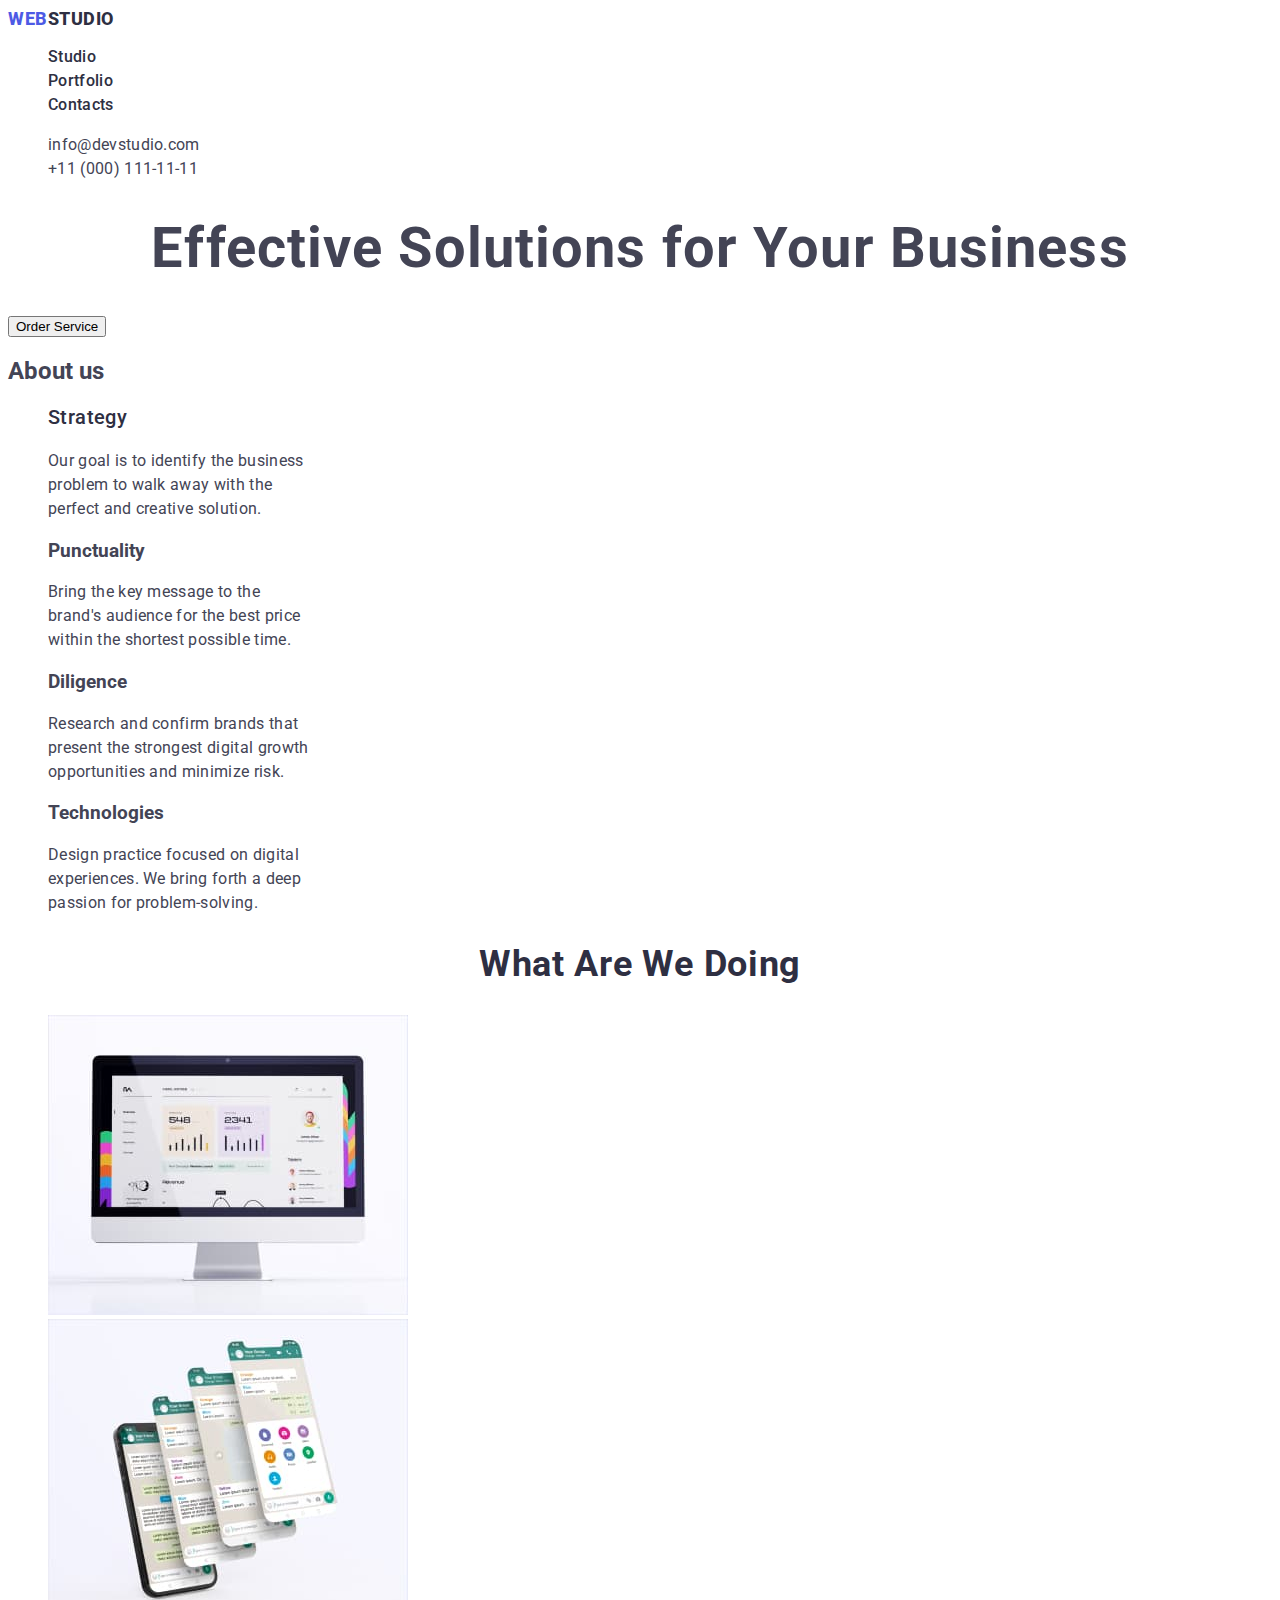
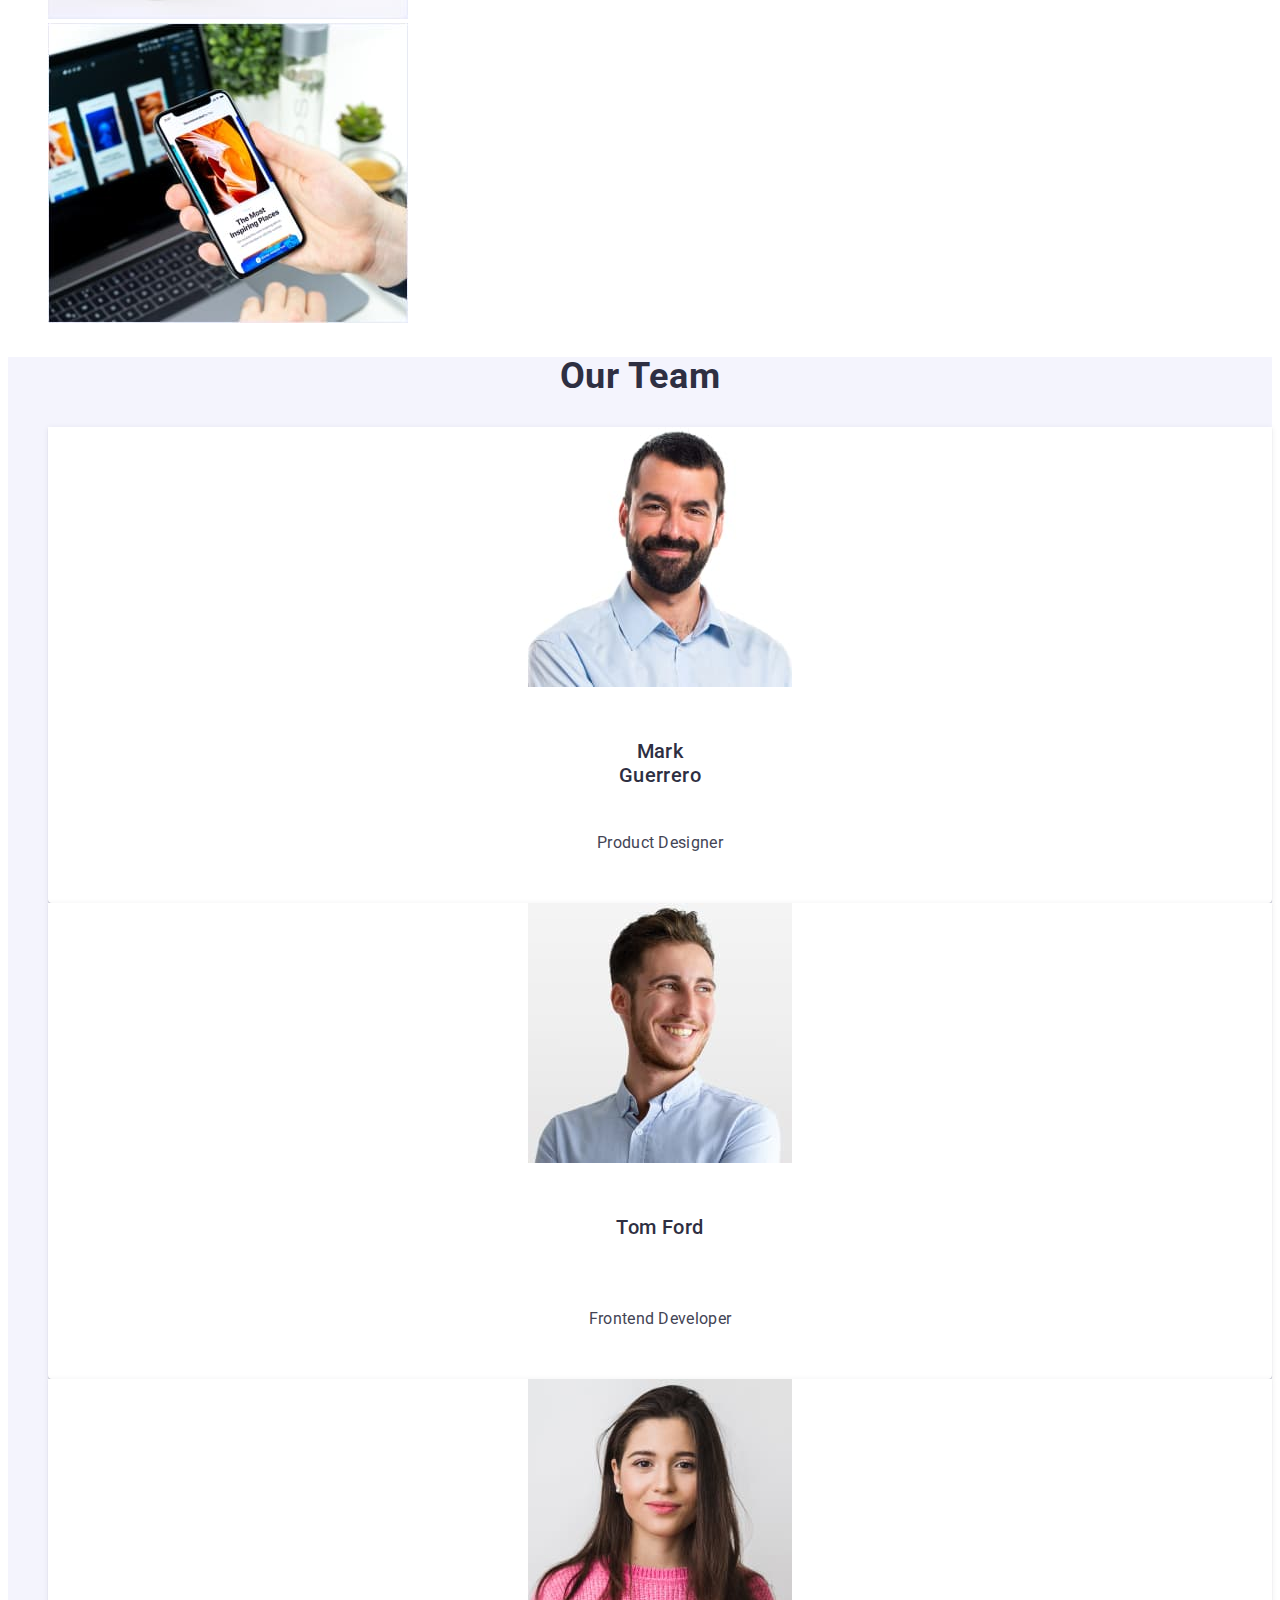
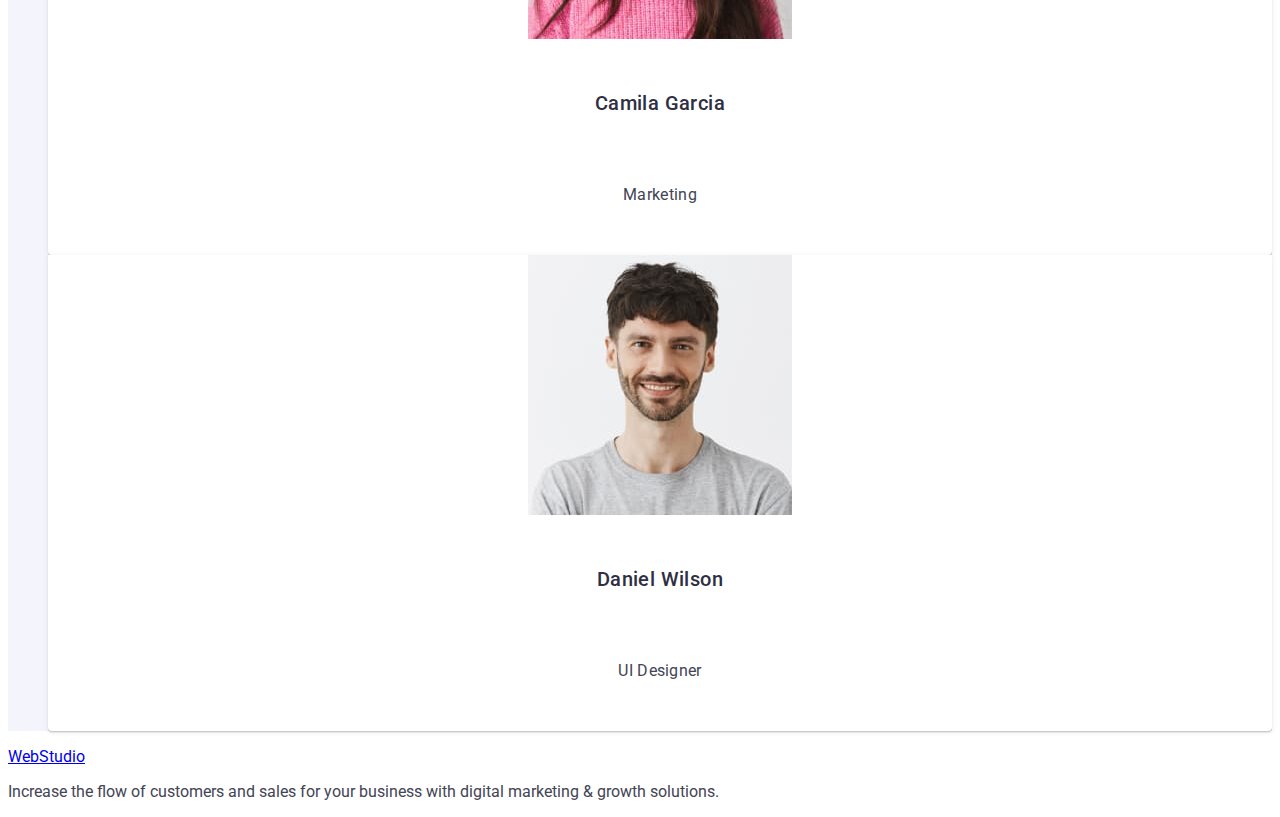
==== index.html @ 057b5e36 "0.002" ====
<!DOCTYPE html>
<html lang="en">
  <head>
    <meta charset="UTF-8" />
    <meta http-equiv="X-UA-Compatible" content="IE=edge" />
    <meta name="viewport" content="width=device-width, initial-scale=1.0" />
    <title>Document</title>
    <link rel="stylesheet" href="./css/styles.css" />
    <link rel="preconnect" href="https://fonts.googleapis.com" />
    <link rel="preconnect" href="https://fonts.gstatic.com" crossorigin />
    <link
      href="https://fonts.googleapis.com/css2?family=Raleway:wght@800&family=Roboto:wght@400;500;700;900&display=swap"
      rel="stylesheet"
    />
  </head>
  <body>
    <header>
      <nav>
        <a class="link" href="./index.html" rel="WebStudio"
          >Web<span class="logo-studio">Studio</span></a
        >
        <ul class="nav-bar">
          <li><a class="nav-bar-item" href="">Studio</a></li>
          <li><a class="nav-bar-item" href="">Portfolio</a></li>
          <li><a class="nav-bar-item" href="">Contacts</a></li>
        </ul>
      </nav>

      <address>
        <ul>
          <li>
            <a class="address-header" href="mailto:info@devstudio.com"
              >info@devstudio.com</a
            >
          </li>
          <li>
            <a class="address-header" href="tel:+110001111111"
              >+11 (000) 111-11-11</a
            >
          </li>
        </ul>
      </address>
    </header>
    <main>
      <section>
        <h1 class="hero-title">Effective Solutions for Your Business</h1>
        <button type="button">Order Service</button>
      </section>

      <section>
        <h2 class="about-us">About us</h2>
        <ul>
          <li>
            <h3 class="about-us-title">Strategy</h3>
            <p class="about-us-direction">
              Our goal is to identify the business problem to walk away with the
              perfect and creative solution.
            </p>
          </li>
          <li>
            <h3 about-us-title>Punctuality</h3>
            <p class="about-us-direction">
              Bring the key message to the brand's audience for the best price
              within the shortest possible time.
            </p>
          </li>
          <li>
            <h3 about-us-title>Diligence</h3>
            <p class="about-us-direction">
              Research and confirm brands that present the strongest digital
              growth opportunities and minimize risk.
            </p>
          </li>
          <li>
            <h3 about-us-title>Technologies</h3>
            <p class="about-us-direction">
              Design practice focused on digital experiences. We bring forth a
              deep passion for problem-solving.
            </p>
          </li>
        </ul>
      </section>

      <section>
        <h2 class="What-are-we-doing">What are we doing</h2>
        <ul>
          <li>
            <img
              width="360"
              height="300"
              src="./images/one.jpg"
              alt="statistics"
            />
          </li>
          <li>
            <img
              width="360"
              height="300"
              src="./images/two.jpg"
              alt="chat-on-smartphone"
            />
          </li>
          <li>
            <img
              width="360"
              height="300"
              src="./images/three.jpg"
              alt="multi-platform"
            />
          </li>
        </ul>
      </section>

      <section class="our-team-section">
        <h2 class="our-team-title">Our Team</h2>
        <ul>
          <li class="our-team-card">
            <img
              width="264"
              height="260"
              src="./images/mark.jpg"
              alt="Mark Guerrero"
            />
            <h3 class="our-team-name">Mark Guerrero</h3>
            <p class="our-team-direction">Product Designer</p>
          </li>
          <li class="our-team-card">
            <img
              width="264"
              height="260"
              src="./images/tom.jpg"
              alt="Tom Ford"
            />
            <h3 class="our-team-name">Tom Ford</h3>
            <p class="our-team-direction">Frontend Developer</p>
          </li>
          <li class="our-team-card">
            <img
              width="264"
              height="260"
              src="./images/camila.jpg"
              alt="Camila Garcia"
            />
            <h3 class="our-team-name">Camila Garcia</h3>
            <p class="our-team-direction">Marketing</p>
          </li>
          <li class="our-team-card">
            <img
              width="264"
              height="260"
              src="./images/daniel.jpg"
              alt="Daniel Wilson"
            />
            <h3 class="our-team-name">Daniel Wilson</h3>
            <p class="our-team-direction">UI Designer</p>
          </li>
        </ul>
      </section>
    </main>

    <footer>
      <a href="./index.html" rel="WebStudio"> WebStudio </a>
      <p>
        Increase the flow of customers and sales for your business with digital
        marketing & growth solutions.
      </p>
    </footer>
  </body>
</html>
---- css/styles.css ----
/* font-family: 'Raleway',
sans-serif;
font-family: 'Roboto',
sans-serif; */

/* :root {
    --first-web-color: #4D5AE5;
    --secondary-web-color: #2E2F42;
    --slate: #434455;

} */

body {
  font-family: 'Roboto', sans-serif;
  color: #434455;
  background-color: #ffffff;
}

.link {
  font-family: 'Raleway' sans-serif;
  text-decoration: none;
  text-transform: uppercase;
  letter-spacing: 0.03em;
  text-transform: uppercase;
  font-weight: 800;
  font-size: 18px;
  line-height: 1.17;
  color: #4d5ae5;
}

.logo-studio {
  color: #2e2f42;
}

ul,
li {
  list-style-type: none;
}

.nav-bar-item {
  text-decoration: none;
  font-weight: 500;
  letter-spacing: 0.02em;
  font-size: 16px;
  line-height: 1.5;
  color: #2e2f42;
}

.address-header {
  text-decoration: none;
  font-style: normal;
  font-weight: 400;
  font-size: 16px;
  line-height: 1.5;
  letter-spacing: 0.02em;
  color: #434455;
}

.hero-title {
  font-weight: 700;
  font-size: 56px;
  line-height: 1.07;
  text-align: center;
  letter-spacing: 0.02em;
  /* color: #ffffff; */
}

.about-us {
  /* Невидимий текс */
}

.about-us-title {
  width: 264px;
  height: 24px;
  font-weight: 500;
  font-size: 20px;
  line-height: 1.2;
  letter-spacing: 0.02em;
  color: #2e2f42;
}

.about-us-direction {
  width: 264px;
  height: 72px;
  font-weight: 400;
  font-size: 16px;
  line-height: 1.5;
  letter-spacing: 0.02em;
}

.What-are-we-doing {
  font-weight: 700;
  font-size: 36px;
  line-height: 1.11;
  text-align: center;
  letter-spacing: 0.02em;
  text-transform: capitalize;
  color: #2e2f42;
}

.our-team-section {
  background: #f4f4fd;
}

.our-team-title {
  font-weight: 700;
  font-size: 36px;
  line-height: 1.11;
  text-align: center;
  letter-spacing: 0.02em;
  text-transform: capitalize;
  color: #2e2f42;
}

.our-team-card {
  background: #ffffff;
  box-shadow: 0px 1px 6px rgba(46, 47, 66, 0.08),
    0px 1px 1px rgba(46, 47, 66, 0.16), 0px 2px 1px rgba(46, 47, 66, 0.08);
  border-radius: 0px 0px 4px 4px;
  display: flex;
  flex-direction: column;
  justify-content: center;
  align-items: center;
  padding: 0px 0px 32px;
  gap: 32px;
}

.our-team-name {
  width: 134px;
  height: 24px;
  font-weight: 500;
  font-size: 20px;
  line-height: 1.2;
  text-align: center;
  letter-spacing: 0.02em;
  color: #2e2f42;
}

.our-team-direction {
  font-weight: 400;
  font-size: 16px;
  line-height: 1.5;
  text-align: center;
  letter-spacing: 0.02em;
}
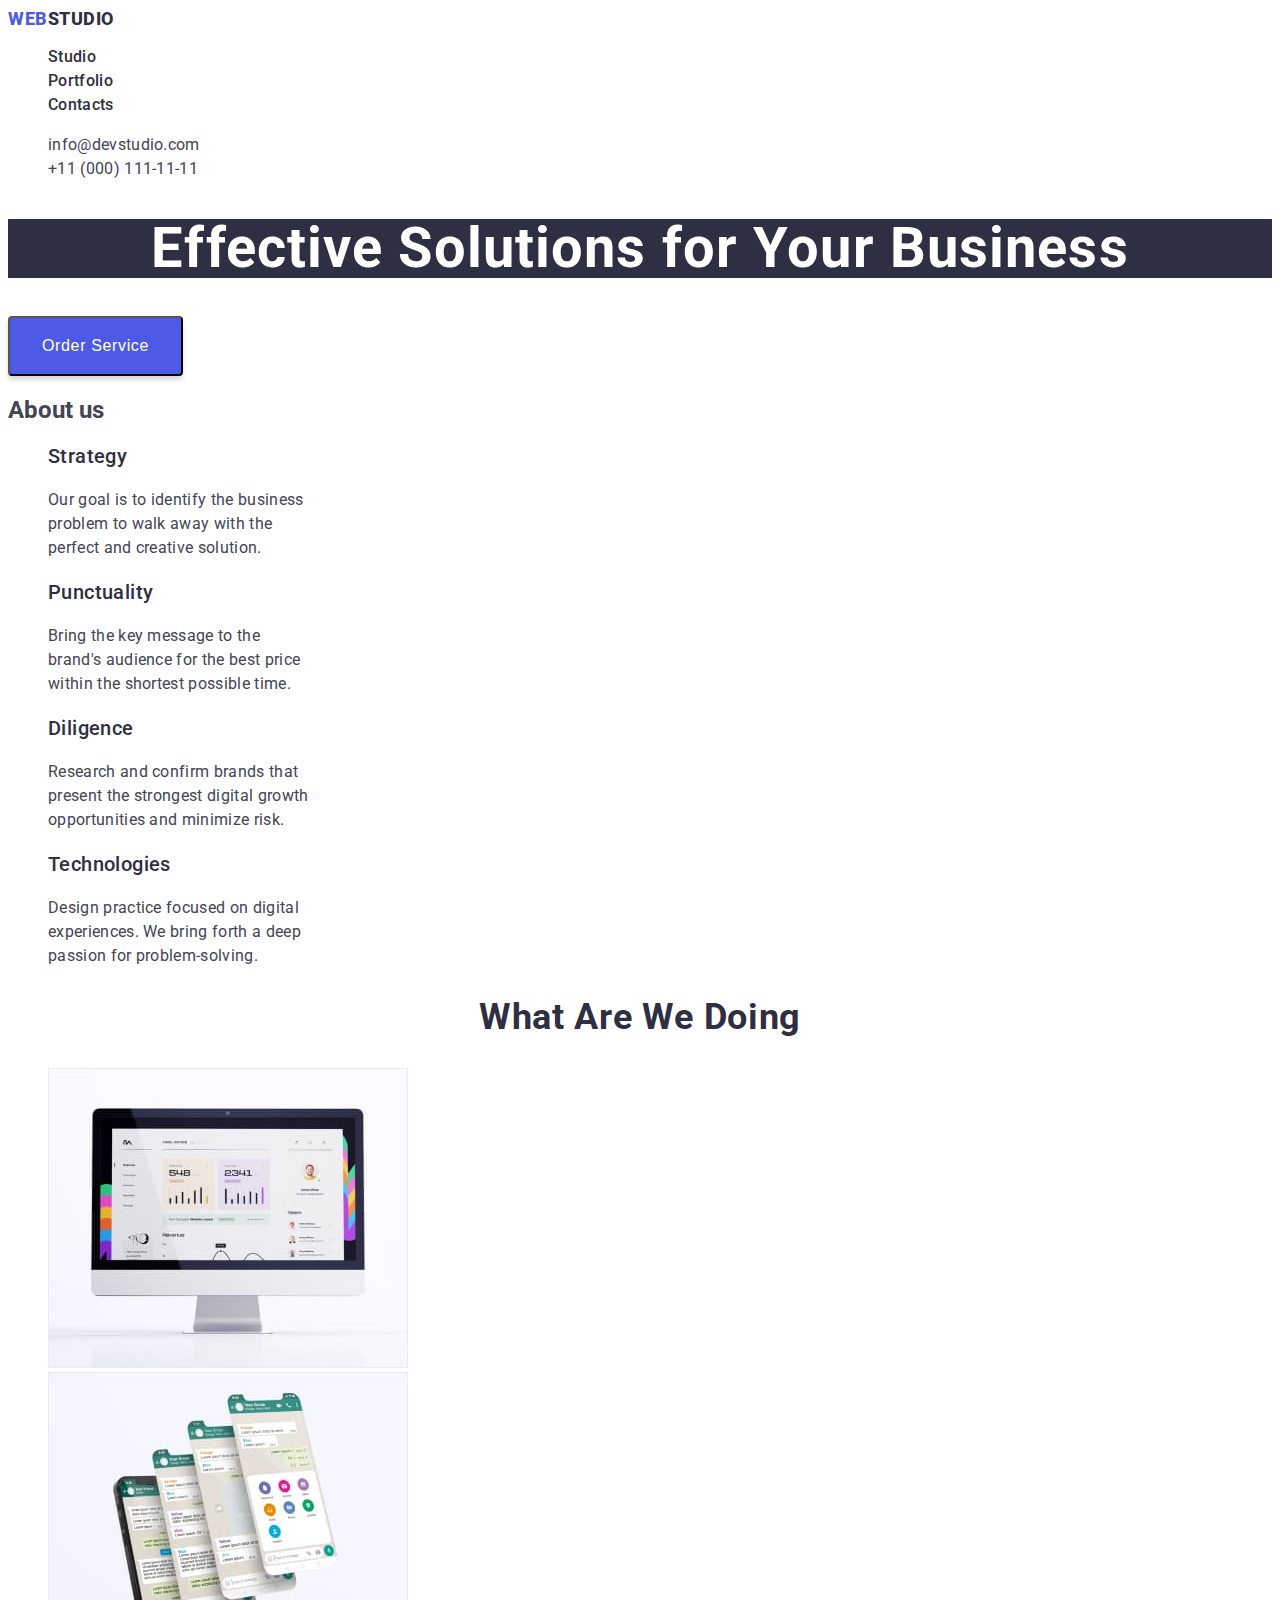
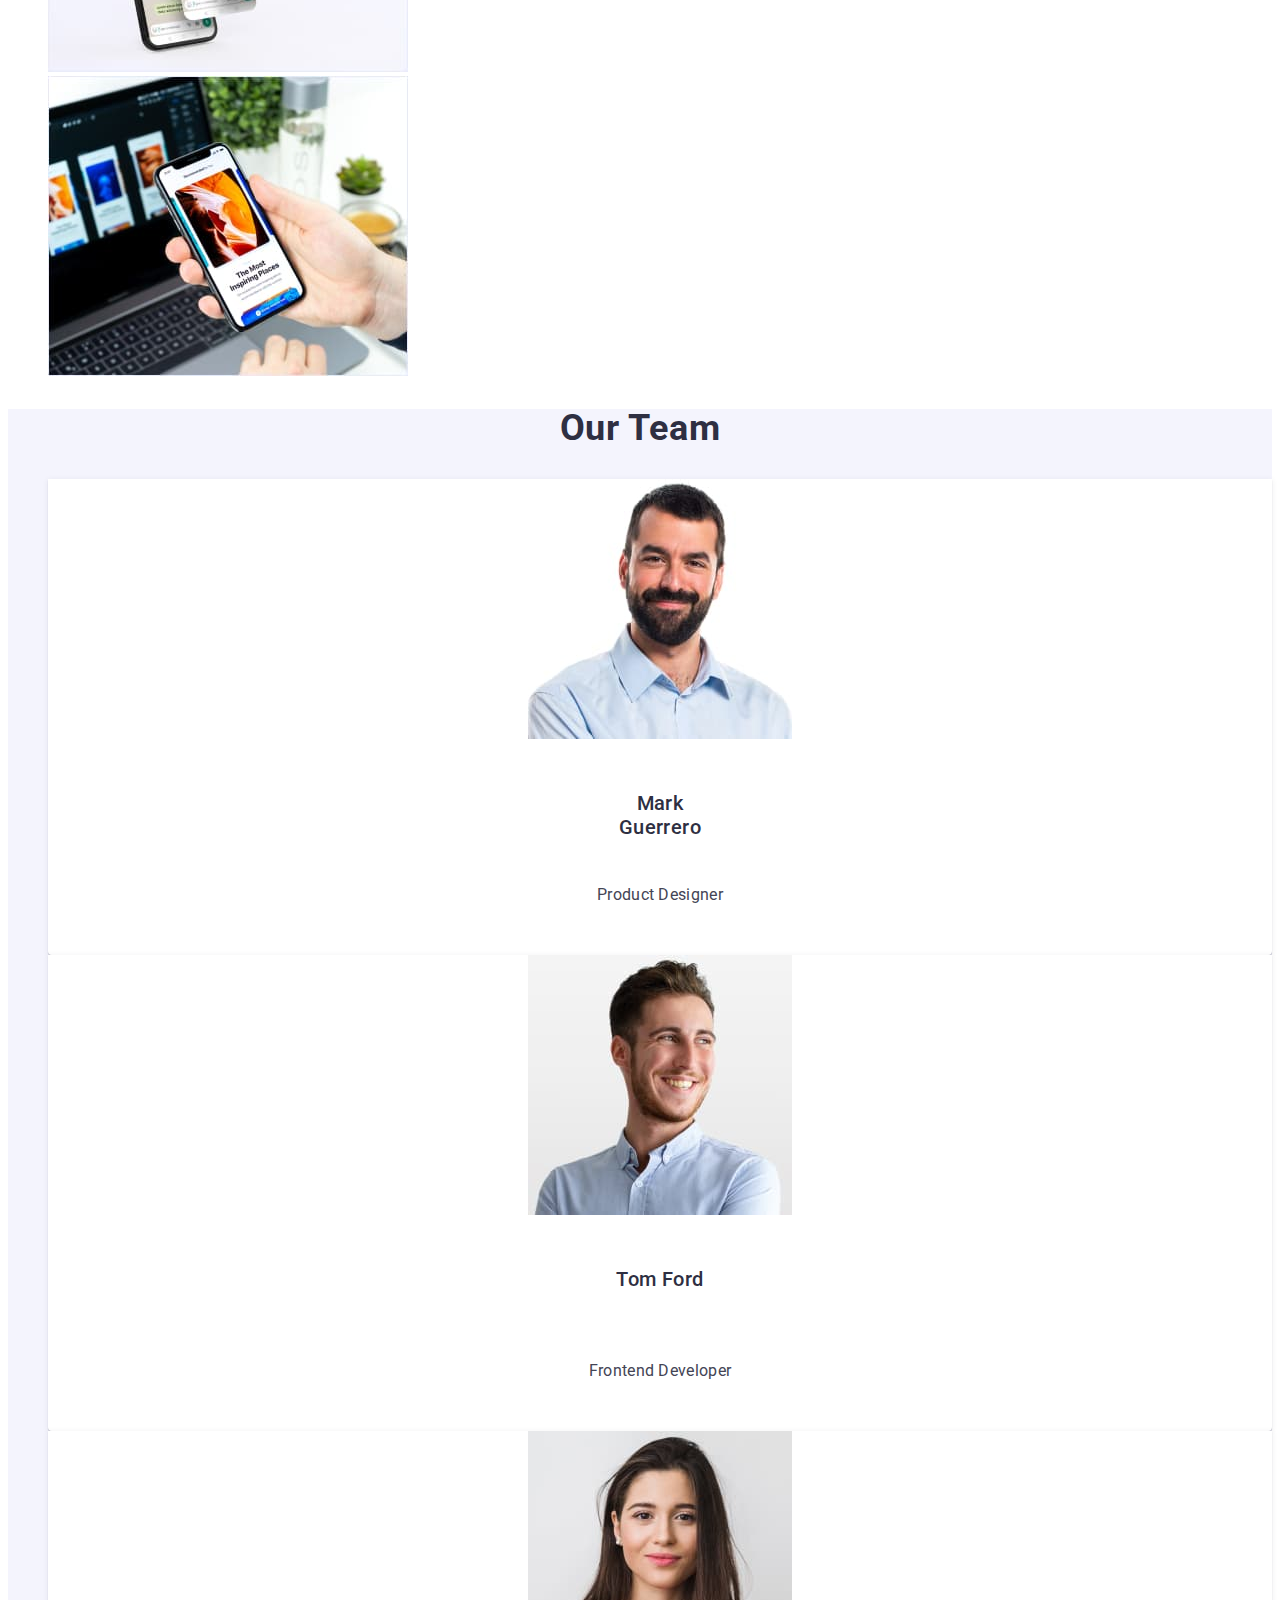
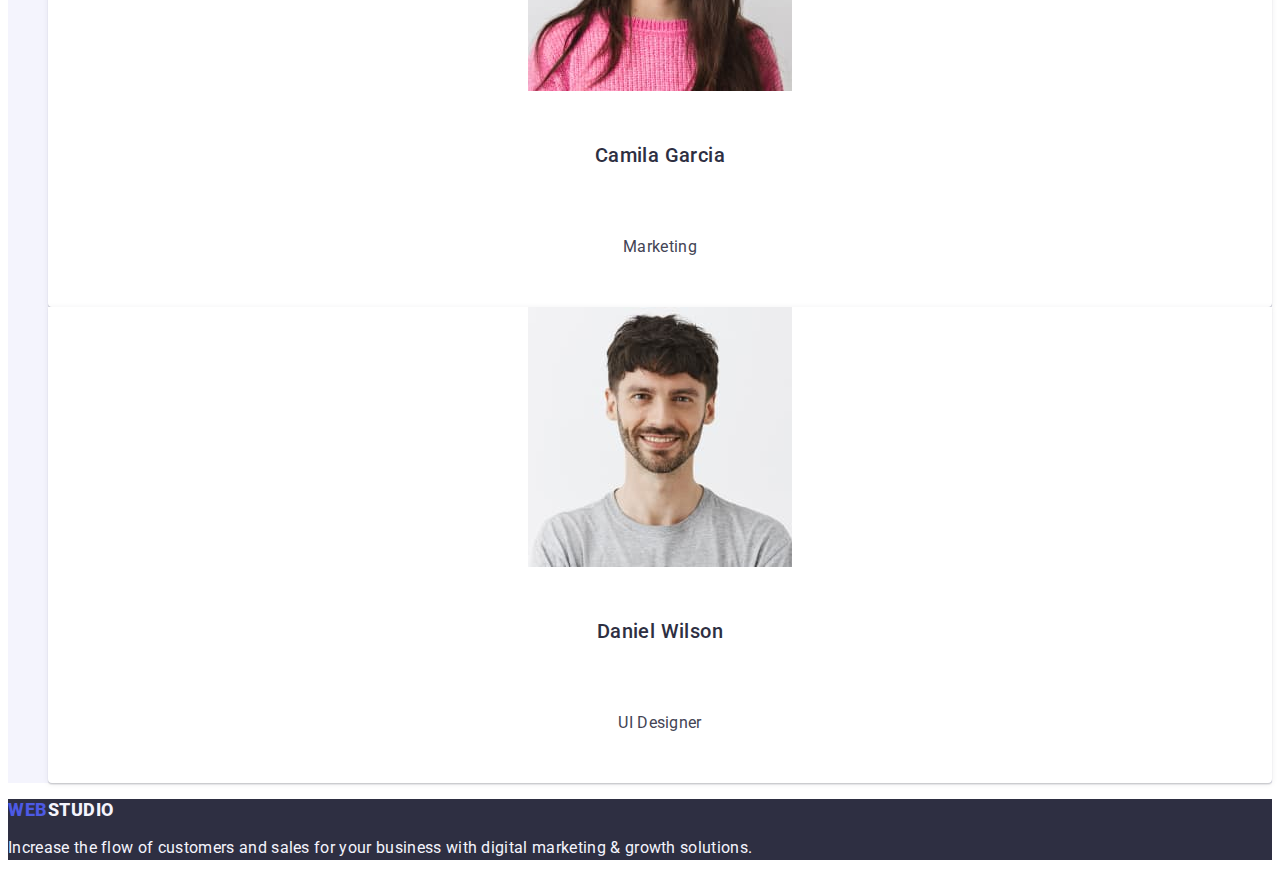
==== commit f0dde2a2: "0.003" ====
--- a/index.html
+++ b/index.html
@@ -16,10 +16,10 @@
   <body>
     <header>
       <nav>
-        <a class="link" href="./index.html" rel="WebStudio"
+        <a class="logo-studio-web" href="./index.html" rel="WebStudio"
           >Web<span class="logo-studio">Studio</span></a
         >
-        <ul class="nav-bar">
+        <ul class="nav-bar link">
           <li><a class="nav-bar-item" href="">Studio</a></li>
           <li><a class="nav-bar-item" href="">Portfolio</a></li>
           <li><a class="nav-bar-item" href="">Contacts</a></li>
@@ -27,7 +27,7 @@
       </nav>
 
       <address>
-        <ul>
+        <ul class="link">
           <li>
             <a class="address-header" href="mailto:info@devstudio.com"
               >info@devstudio.com</a
@@ -44,12 +44,12 @@
     <main>
       <section>
         <h1 class="hero-title">Effective Solutions for Your Business</h1>
-        <button type="button">Order Service</button>
+        <button class="button-hero" type="button">Order Service</button>
       </section>
 
       <section>
         <h2 class="about-us">About us</h2>
-        <ul>
+        <ul class="link">
           <li>
             <h3 class="about-us-title">Strategy</h3>
             <p class="about-us-direction">
@@ -58,21 +58,21 @@
             </p>
           </li>
           <li>
-            <h3 about-us-title>Punctuality</h3>
+            <h3 class="about-us-title">Punctuality</h3>
             <p class="about-us-direction">
               Bring the key message to the brand's audience for the best price
               within the shortest possible time.
             </p>
           </li>
           <li>
-            <h3 about-us-title>Diligence</h3>
+            <h3 class="about-us-title">Diligence</h3>
             <p class="about-us-direction">
               Research and confirm brands that present the strongest digital
               growth opportunities and minimize risk.
             </p>
           </li>
           <li>
-            <h3 about-us-title>Technologies</h3>
+            <h3 class="about-us-title">Technologies</h3>
             <p class="about-us-direction">
               Design practice focused on digital experiences. We bring forth a
               deep passion for problem-solving.
@@ -83,7 +83,7 @@
 
       <section>
         <h2 class="What-are-we-doing">What are we doing</h2>
-        <ul>
+        <ul class="link">
           <li>
             <img
               width="360"
@@ -158,9 +158,11 @@
       </section>
     </main>
 
-    <footer>
-      <a href="./index.html" rel="WebStudio"> WebStudio </a>
-      <p>
+    <footer class="footer">
+      <a class="logo-footer" href="./index.html" rel="WebStudio"
+        >Web<span class="logo-footer-studio">Studio</span></a
+      >
+      <p class="footer-direction">
         Increase the flow of customers and sales for your business with digital
         marketing & growth solutions.
       </p>
--- a/css/styles.css
+++ b/css/styles.css
@@ -16,7 +16,7 @@
   background-color: #ffffff;
 }
 
-.link {
+.logo-studio-web {
   font-family: 'Raleway' sans-serif;
   text-decoration: none;
   text-transform: uppercase;
@@ -32,8 +32,7 @@
   color: #2e2f42;
 }
 
-ul,
-li {
+.link {
   list-style-type: none;
 }
 
@@ -62,7 +61,24 @@
   line-height: 1.07;
   text-align: center;
   letter-spacing: 0.02em;
-  /* color: #ffffff; */
+  color: #ffffff;
+  background: #2e2f42;
+}
+
+.button-hero {
+  font-weight: 500;
+  font-size: 16px;
+  line-height: 1.5;
+  letter-spacing: 0.04em;
+  display: flex;
+  flex-direction: row;
+  align-items: flex-start;
+  padding: 16px 32px;
+  gap: 10px;
+  color: #ffffff;
+  background: #4d5ae5;
+  box-shadow: 0px 4px 4px rgba(0, 0, 0, 0.15);
+  border-radius: 4px;
 }
 
 .about-us {
@@ -143,3 +159,31 @@
   text-align: center;
   letter-spacing: 0.02em;
 }
+
+.footer {
+  background: #2e2f42;
+}
+
+.logo-footer {
+  font-weight: 800;
+  font-size: 18px;
+  line-height: 1.17;
+  display: flex;
+  align-items: center;
+  letter-spacing: 0.03em;
+  text-transform: uppercase;
+  color: #4d5ae5;
+  text-decoration: none;
+}
+
+.logo-footer-studio {
+  color: #f4f4fd;
+}
+
+.footer-direction {
+  font-weight: 400;
+  font-size: 16px;
+  line-height: 1.5;
+  letter-spacing: 0.02em;
+  color: #f4f4fd;
+}
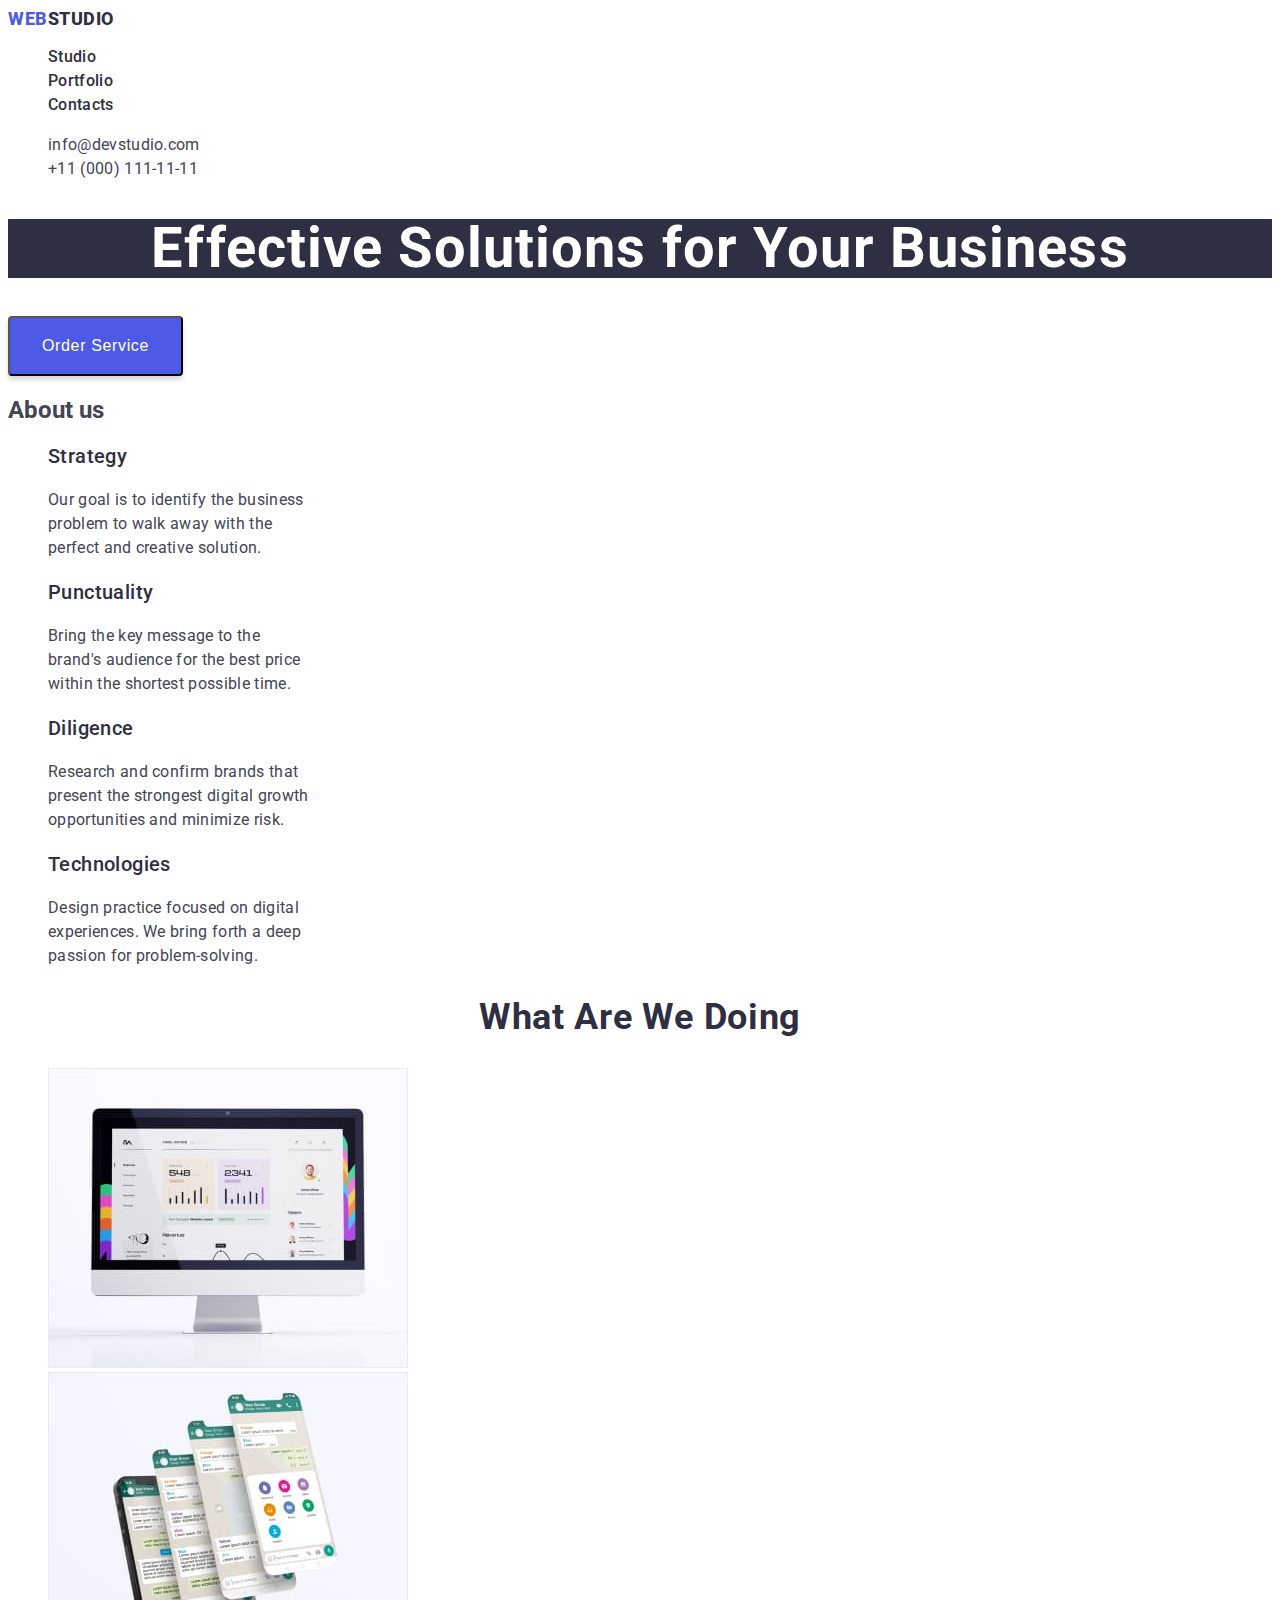
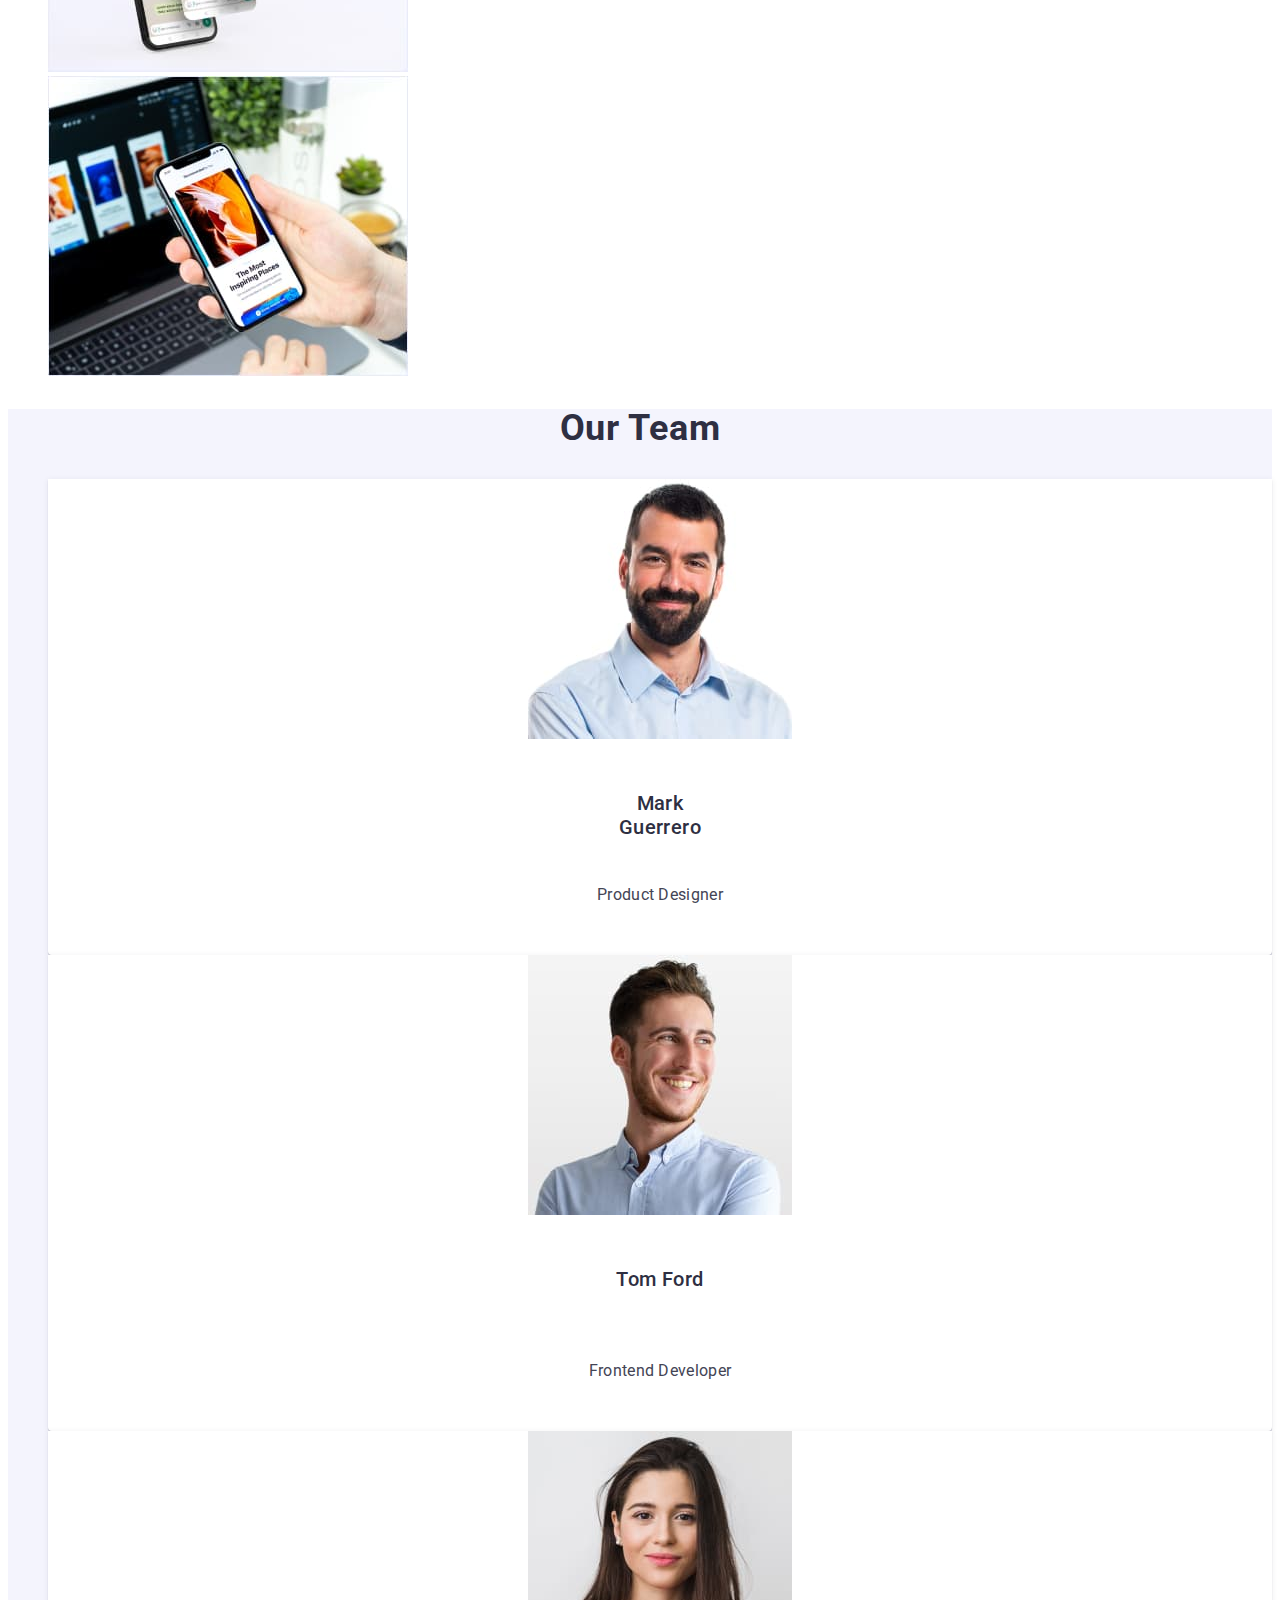
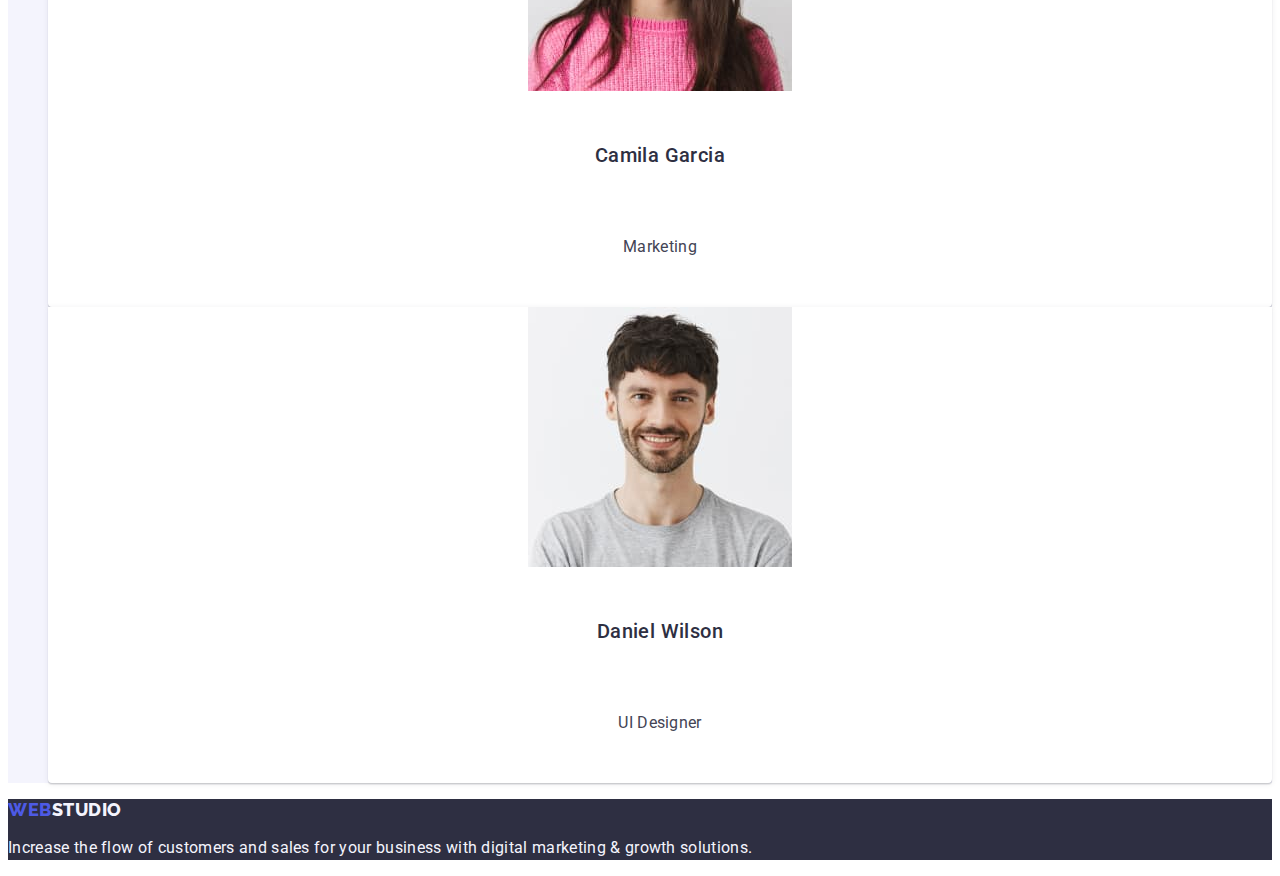
==== commit 33e9df7a: "0.005" ====
--- a/index.html
+++ b/index.html
@@ -16,10 +16,10 @@
   <body>
     <header>
       <nav>
-        <a class="logo-studio-web" href="./index.html" rel="WebStudio"
+        <a class="logo-studio-web link" href="./index.html" rel="WebStudio"
           >Web<span class="logo-studio">Studio</span></a
         >
-        <ul class="nav-bar link">
+        <ul class="nav-bar link list">
           <li><a class="nav-bar-item" href="">Studio</a></li>
           <li><a class="nav-bar-item" href="">Portfolio</a></li>
           <li><a class="nav-bar-item" href="">Contacts</a></li>
@@ -27,7 +27,7 @@
       </nav>
 
       <address>
-        <ul class="link">
+        <ul class="link list">
           <li>
             <a class="address-header" href="mailto:info@devstudio.com"
               >info@devstudio.com</a
@@ -49,7 +49,7 @@
 
       <section>
         <h2 class="about-us">About us</h2>
-        <ul class="link">
+        <ul class="link list">
           <li>
             <h3 class="about-us-title">Strategy</h3>
             <p class="about-us-direction">
@@ -83,7 +83,7 @@
 
       <section>
         <h2 class="What-are-we-doing">What are we doing</h2>
-        <ul class="link">
+        <ul class="link list">
           <li>
             <img
               width="360"
@@ -159,7 +159,7 @@
     </main>
 
     <footer class="footer">
-      <a class="logo-footer" href="./index.html" rel="WebStudio"
+      <a class="logo-footer link" href="./index.html" rel="WebStudio"
         >Web<span class="logo-footer-studio">Studio</span></a
       >
       <p class="footer-direction">
--- a/css/styles.css
+++ b/css/styles.css
@@ -18,7 +18,6 @@
 
 .logo-studio-web {
   font-family: 'Raleway' sans-serif;
-  text-decoration: none;
   text-transform: uppercase;
   letter-spacing: 0.03em;
   text-transform: uppercase;
@@ -33,6 +32,10 @@
 }
 
 .link {
+  text-decoration: none;
+}
+
+.list {
   list-style-type: none;
 }
 
@@ -165,6 +168,7 @@
 }
 
 .logo-footer {
+  font-family: 'Raleway', sans-serif;
   font-weight: 800;
   font-size: 18px;
   line-height: 1.17;
@@ -173,7 +177,6 @@
   letter-spacing: 0.03em;
   text-transform: uppercase;
   color: #4d5ae5;
-  text-decoration: none;
 }
 
 .logo-footer-studio {
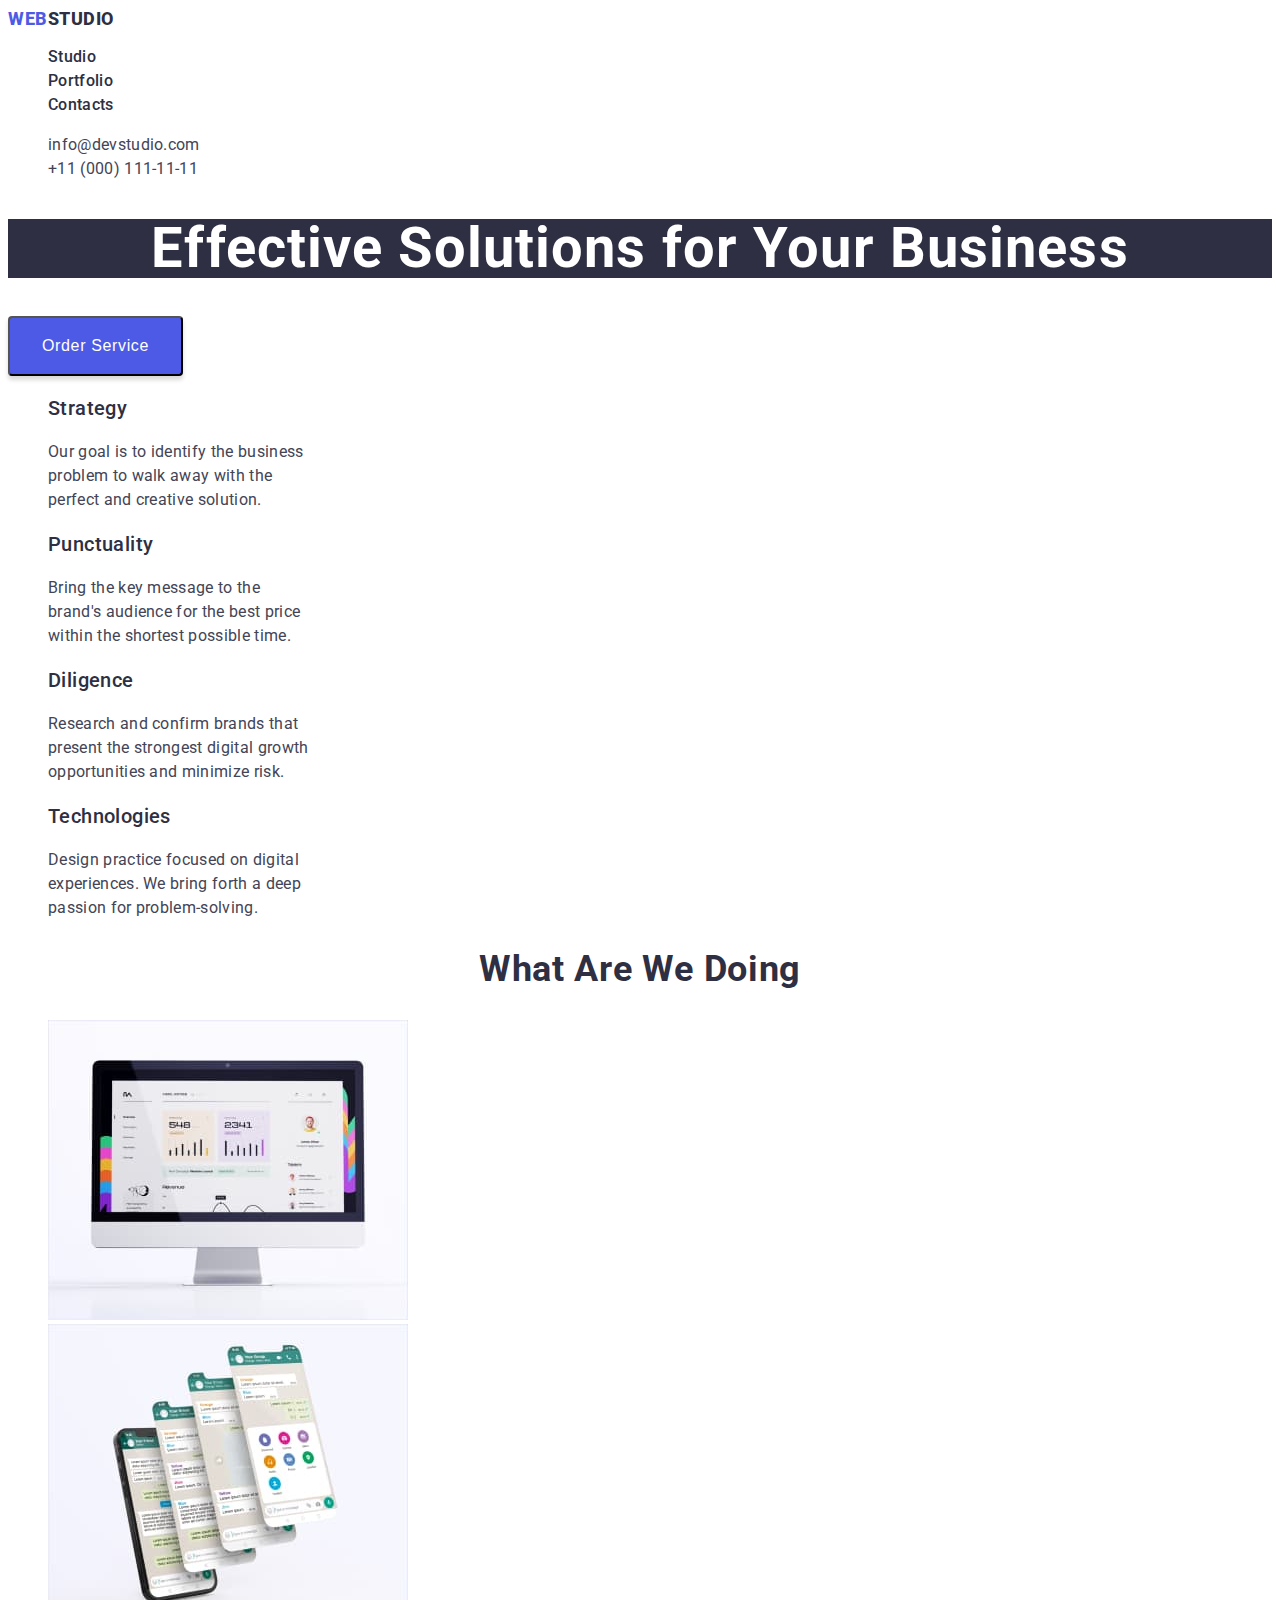
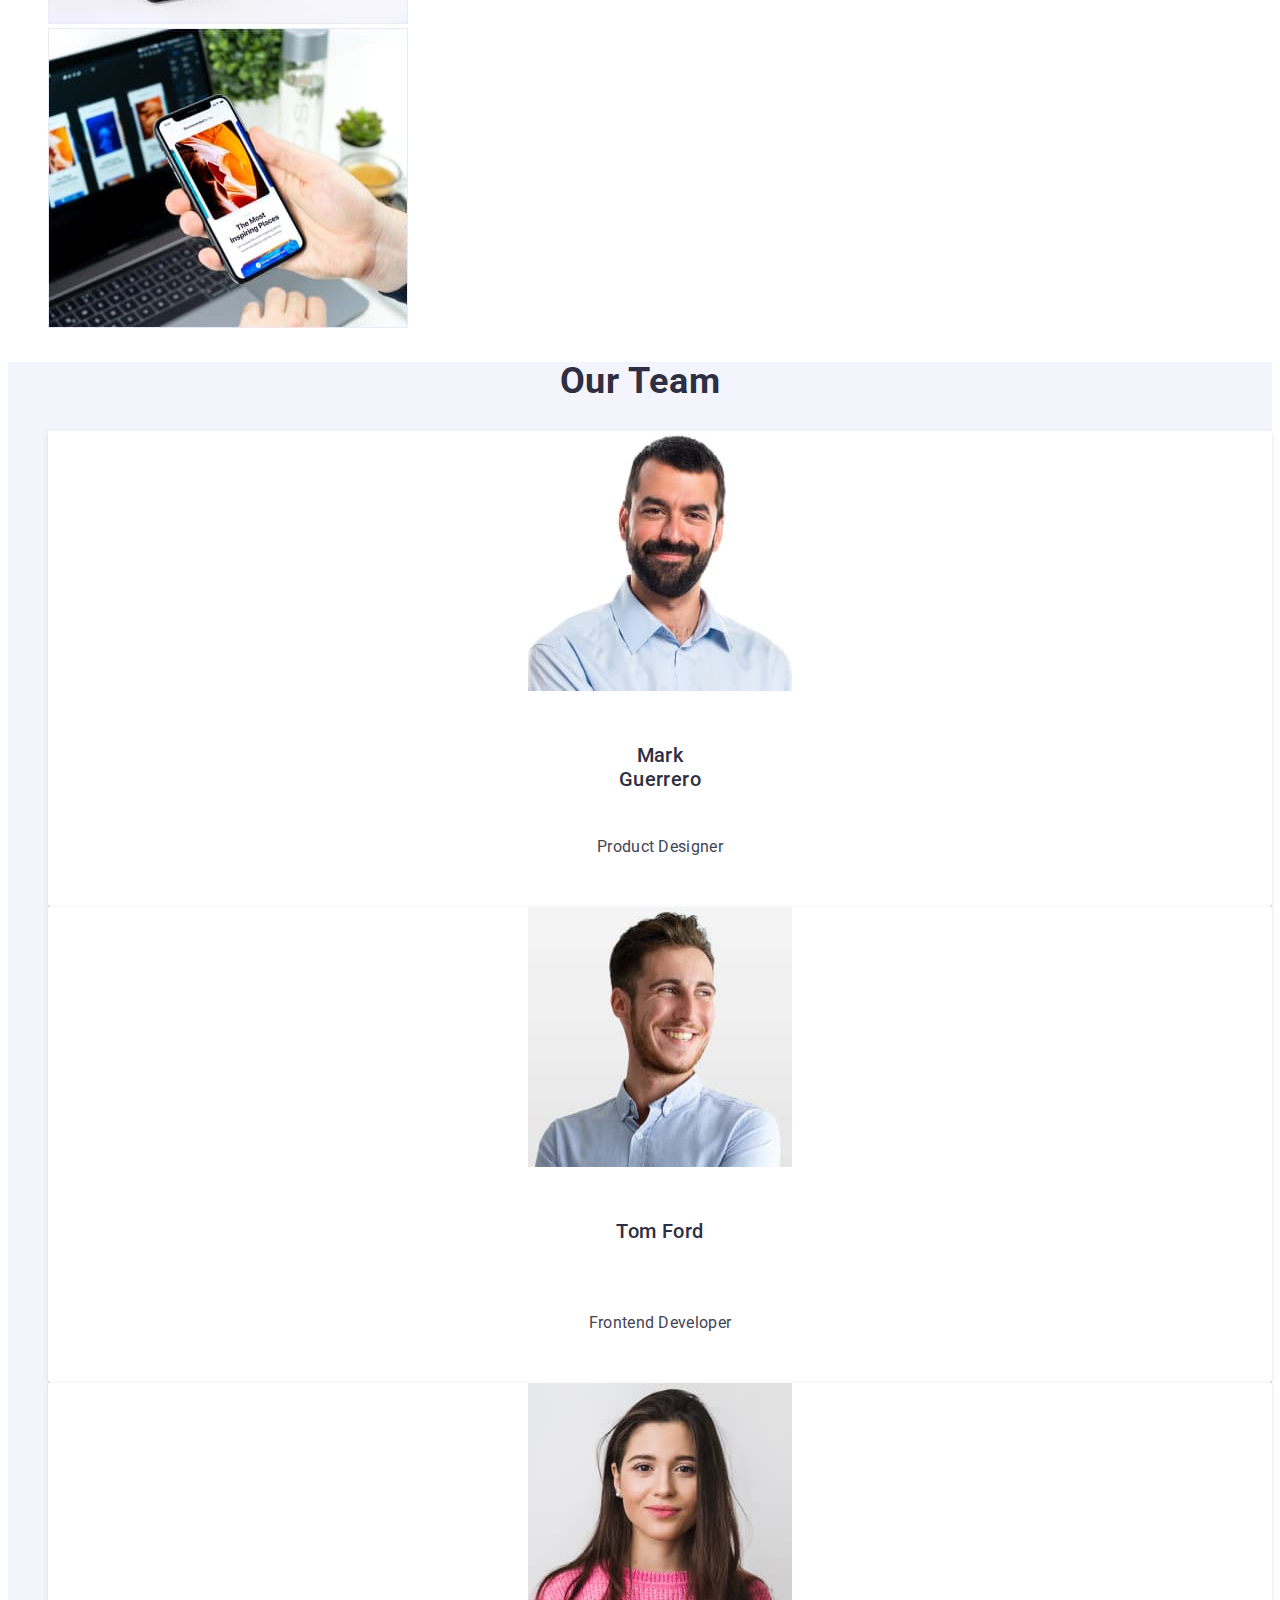
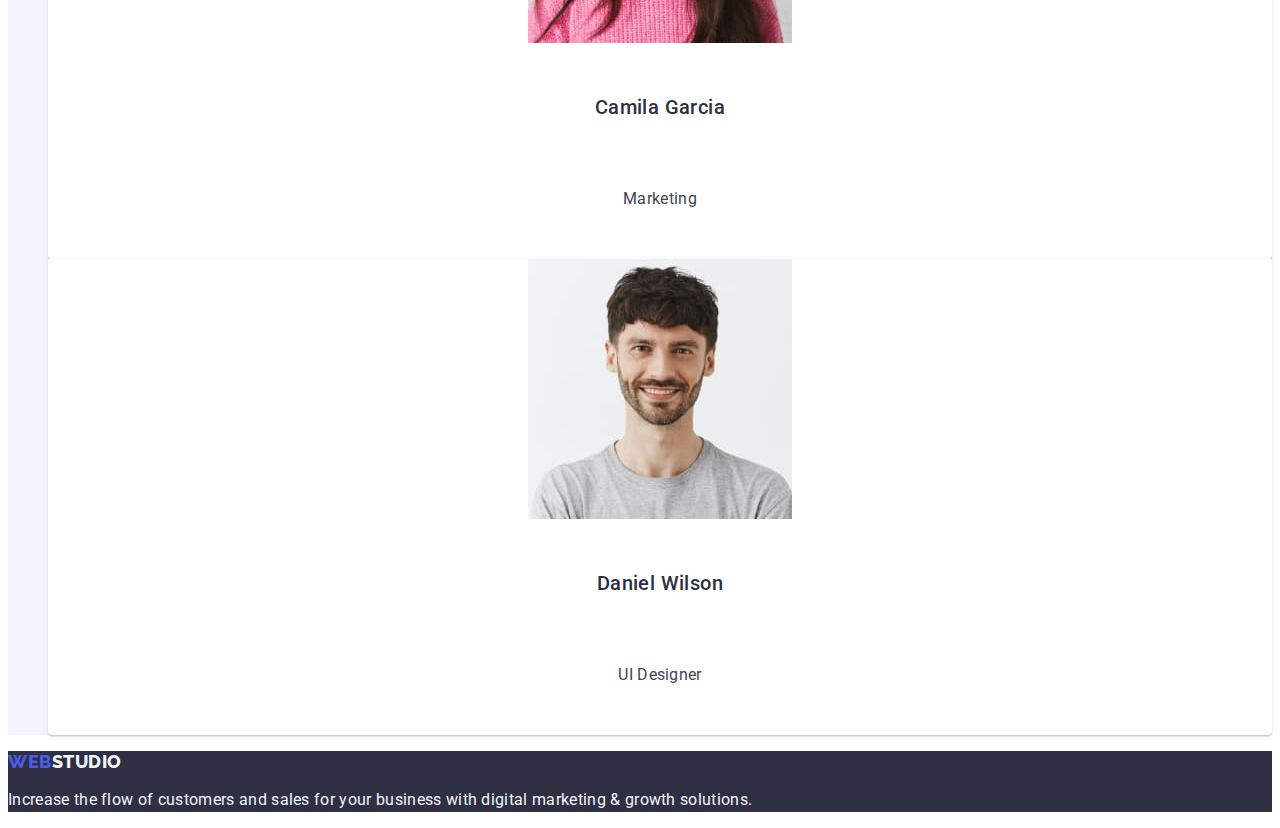
==== commit c7c708b0: "0.006" ====
--- a/index.html
+++ b/index.html
@@ -20,7 +20,7 @@
           >Web<span class="logo-studio">Studio</span></a
         >
         <ul class="nav-bar link list">
-          <li><a class="nav-bar-item" href="">Studio</a></li>
+          <li><a class="nav-bar-item" rel="./index.html" href="">Studio</a></li>
           <li><a class="nav-bar-item" href="">Portfolio</a></li>
           <li><a class="nav-bar-item" href="">Contacts</a></li>
         </ul>
@@ -48,7 +48,7 @@
       </section>
 
       <section>
-        <h2 class="about-us">About us</h2>
+        <h2 class="about-us" hidden>About us</h2>
         <ul class="link list">
           <li>
             <h3 class="about-us-title">Strategy</h3>
@@ -113,7 +113,7 @@
 
       <section class="our-team-section">
         <h2 class="our-team-title">Our Team</h2>
-        <ul>
+        <ul class="list">
           <li class="our-team-card">
             <img
               width="264"
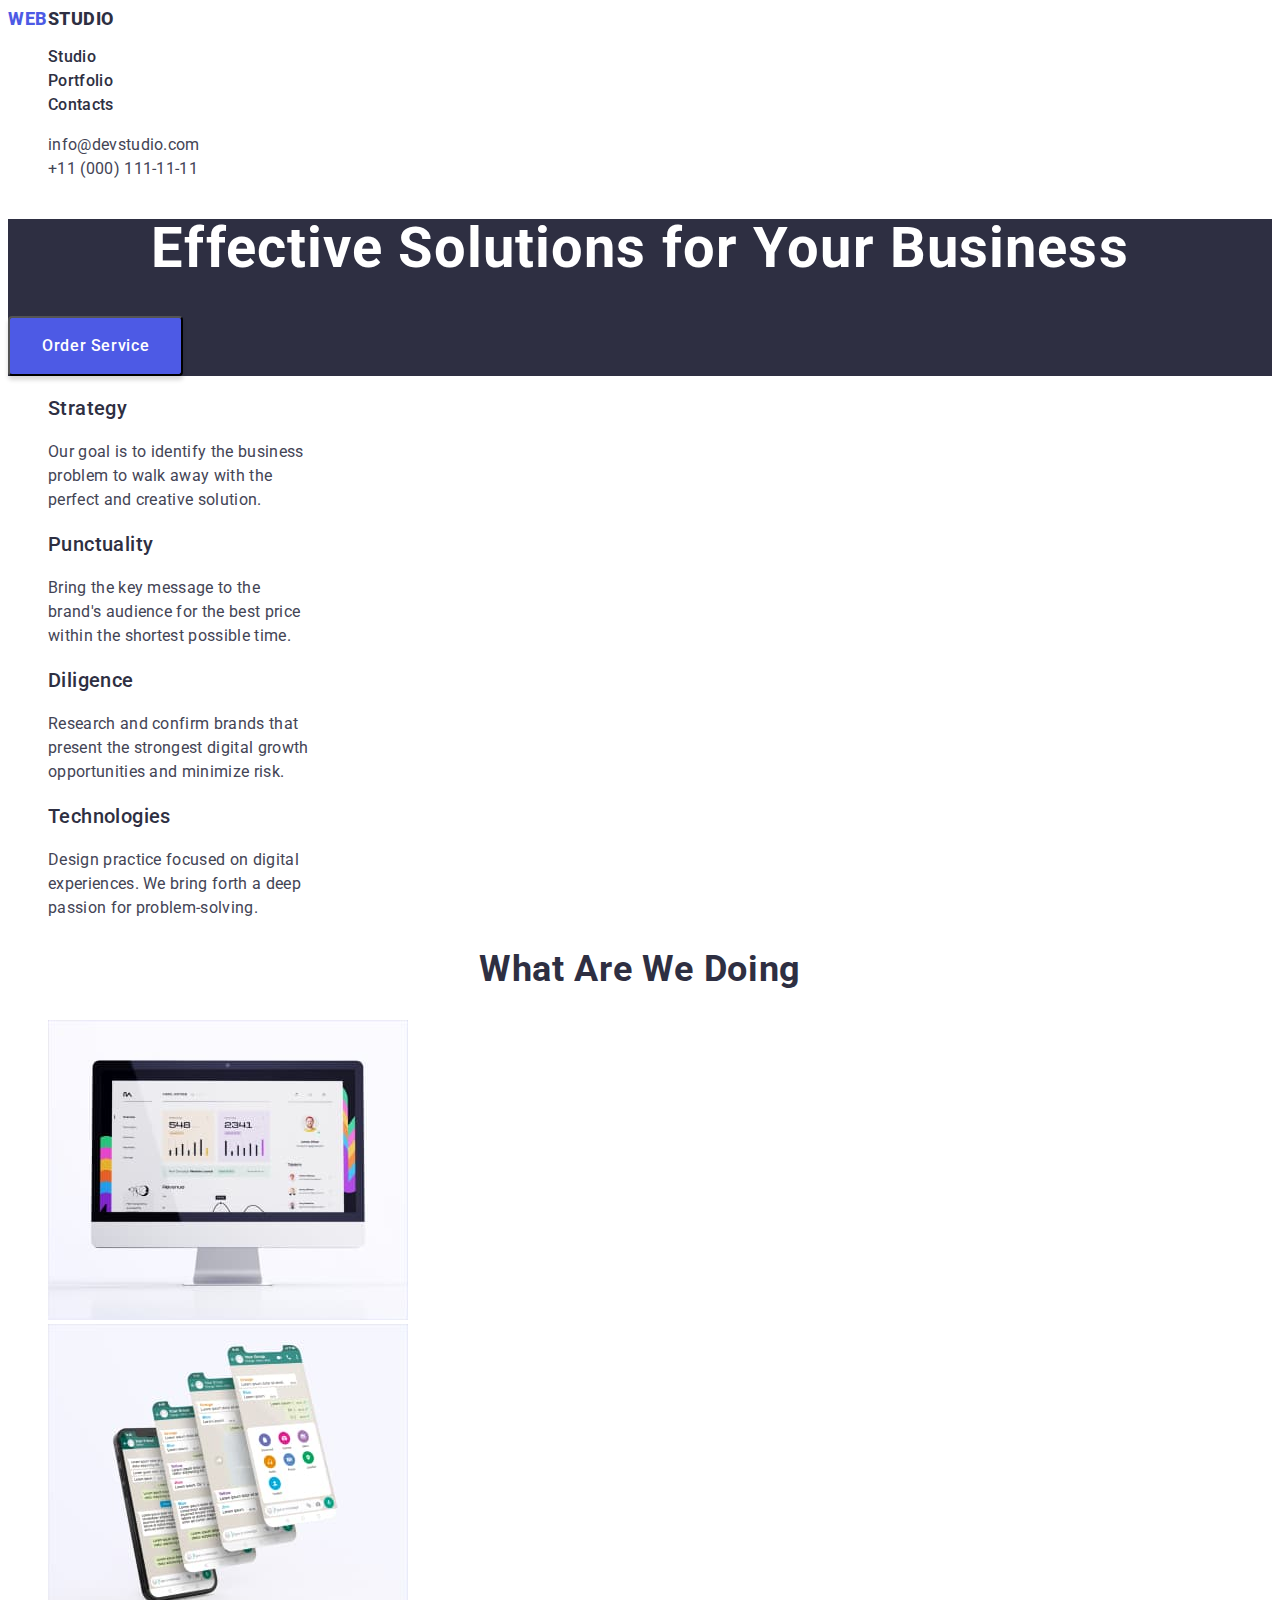
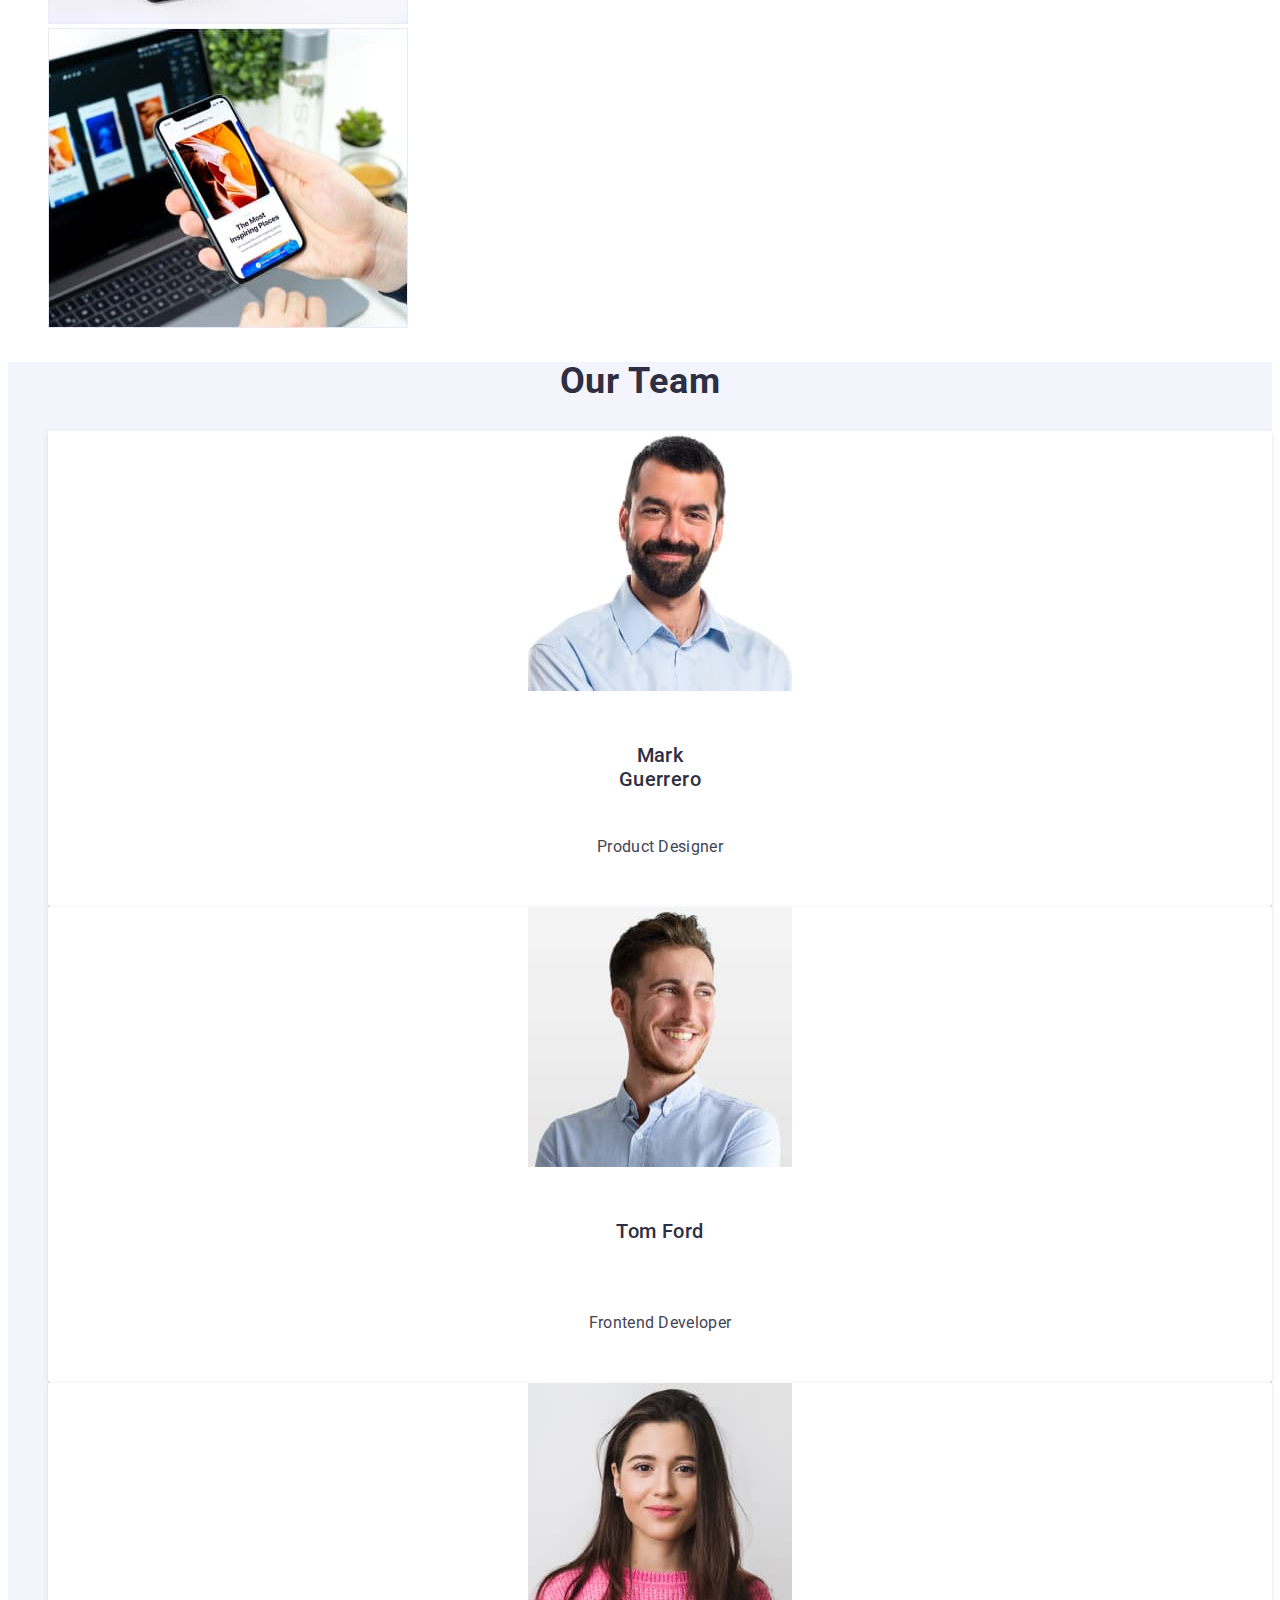
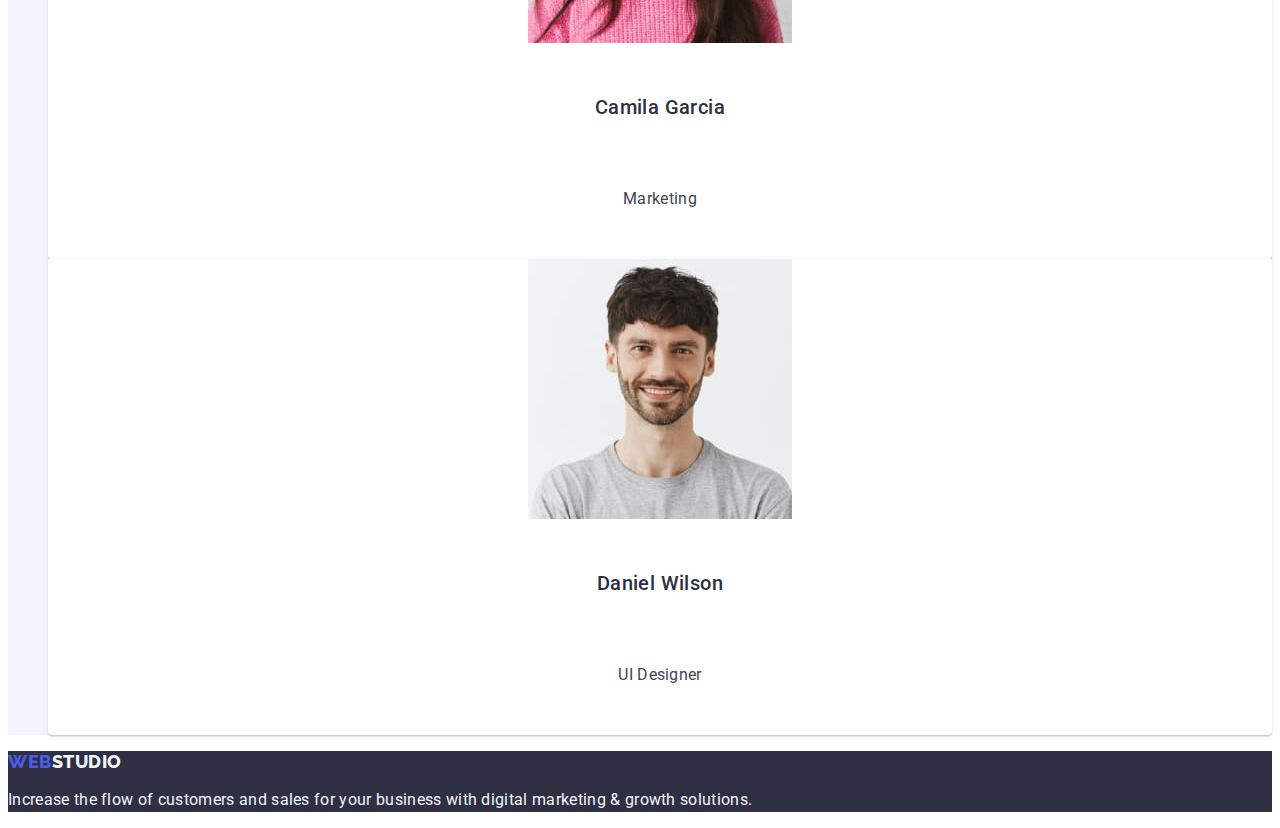
==== commit c83a81d7: "0.007" ====
--- a/index.html
+++ b/index.html
@@ -19,22 +19,26 @@
         <a class="logo-studio-web link" href="./index.html" rel="WebStudio"
           >Web<span class="logo-studio">Studio</span></a
         >
-        <ul class="nav-bar link list">
-          <li><a class="nav-bar-item" rel="./index.html" href="">Studio</a></li>
-          <li><a class="nav-bar-item" href="">Portfolio</a></li>
-          <li><a class="nav-bar-item" href="">Contacts</a></li>
+        <ul class="nav-bar list">
+          <li>
+            <a class="nav-bar-item link" href="./index.html">Studio</a>
+          </li>
+          <li>
+            <a class="nav-bar-item link" href="./portfolio.html">Portfolio</a>
+          </li>
+          <li><a class="nav-bar-item link" href="">Contacts</a></li>
         </ul>
       </nav>
 
       <address>
-        <ul class="link list">
+        <ul class="list">
           <li>
-            <a class="address-header" href="mailto:info@devstudio.com"
+            <a class="address-header link" href="mailto:info@devstudio.com"
               >info@devstudio.com</a
             >
           </li>
           <li>
-            <a class="address-header" href="tel:+110001111111"
+            <a class="address-header link" href="tel:+110001111111"
               >+11 (000) 111-11-11</a
             >
           </li>
@@ -42,13 +46,13 @@
       </address>
     </header>
     <main>
-      <section>
+      <section class="hero-back">
         <h1 class="hero-title">Effective Solutions for Your Business</h1>
         <button class="button-hero" type="button">Order Service</button>
       </section>
 
       <section>
-        <h2 class="about-us" hidden>About us</h2>
+        <h2 hidden>About us</h2>
         <ul class="link list">
           <li>
             <h3 class="about-us-title">Strategy</h3>
--- a/css/styles.css
+++ b/css/styles.css
@@ -10,10 +10,19 @@
 
 } */
 
+:root {
+  --background: #ffffff;
+  --logo: #4d5ae5;
+  --logo-studio: #2e2f42;
+  --nav-bar: #2e2f42;
+  --address: #434455;
+  --background-hero: #2e2f42;
+}
+
 body {
   font-family: 'Roboto', sans-serif;
   color: #434455;
-  background-color: #ffffff;
+  background-color: var(--background);
 }
 
 .logo-studio-web {
@@ -24,11 +33,11 @@
   font-weight: 800;
   font-size: 18px;
   line-height: 1.17;
-  color: #4d5ae5;
+  color: var(--logo);
 }
 
 .logo-studio {
-  color: #2e2f42;
+  color: var(--logo-studio);
 }
 
 .link {
@@ -40,22 +49,33 @@
 }
 
 .nav-bar-item {
-  text-decoration: none;
-  font-weight: 500;
-  letter-spacing: 0.02em;
-  font-size: 16px;
-  line-height: 1.5;
-  color: #2e2f42;
+  font-weight: 500;
+  letter-spacing: 0.02em;
+  font-size: 16px;
+  line-height: 1.5;
+  color: var(--nav-bar);
+}
+.nav-bar-item:hover,
+.nav-bar-item:focus {
+  color: #404bbf;
 }
 
 .address-header {
-  text-decoration: none;
   font-style: normal;
   font-weight: 400;
   font-size: 16px;
   line-height: 1.5;
   letter-spacing: 0.02em;
-  color: #434455;
+  color: var(--address);
+}
+
+.address-header:hover,
+.address-header:focus {
+  color: #404bbf;
+}
+
+.hero-back {
+  background: var(--background-hero);
 }
 
 .hero-title {
@@ -65,10 +85,10 @@
   text-align: center;
   letter-spacing: 0.02em;
   color: #ffffff;
-  background: #2e2f42;
 }
 
 .button-hero {
+  font-family: inherit;
   font-weight: 500;
   font-size: 16px;
   line-height: 1.5;
@@ -82,10 +102,12 @@
   background: #4d5ae5;
   box-shadow: 0px 4px 4px rgba(0, 0, 0, 0.15);
   border-radius: 4px;
-}
-
-.about-us {
-  /* Невидимий текс */
+  cursor: pointer;
+}
+
+.button-hero:hover,
+.button-hero:focus {
+  background-color: #404bbf;
 }
 
 .about-us-title {
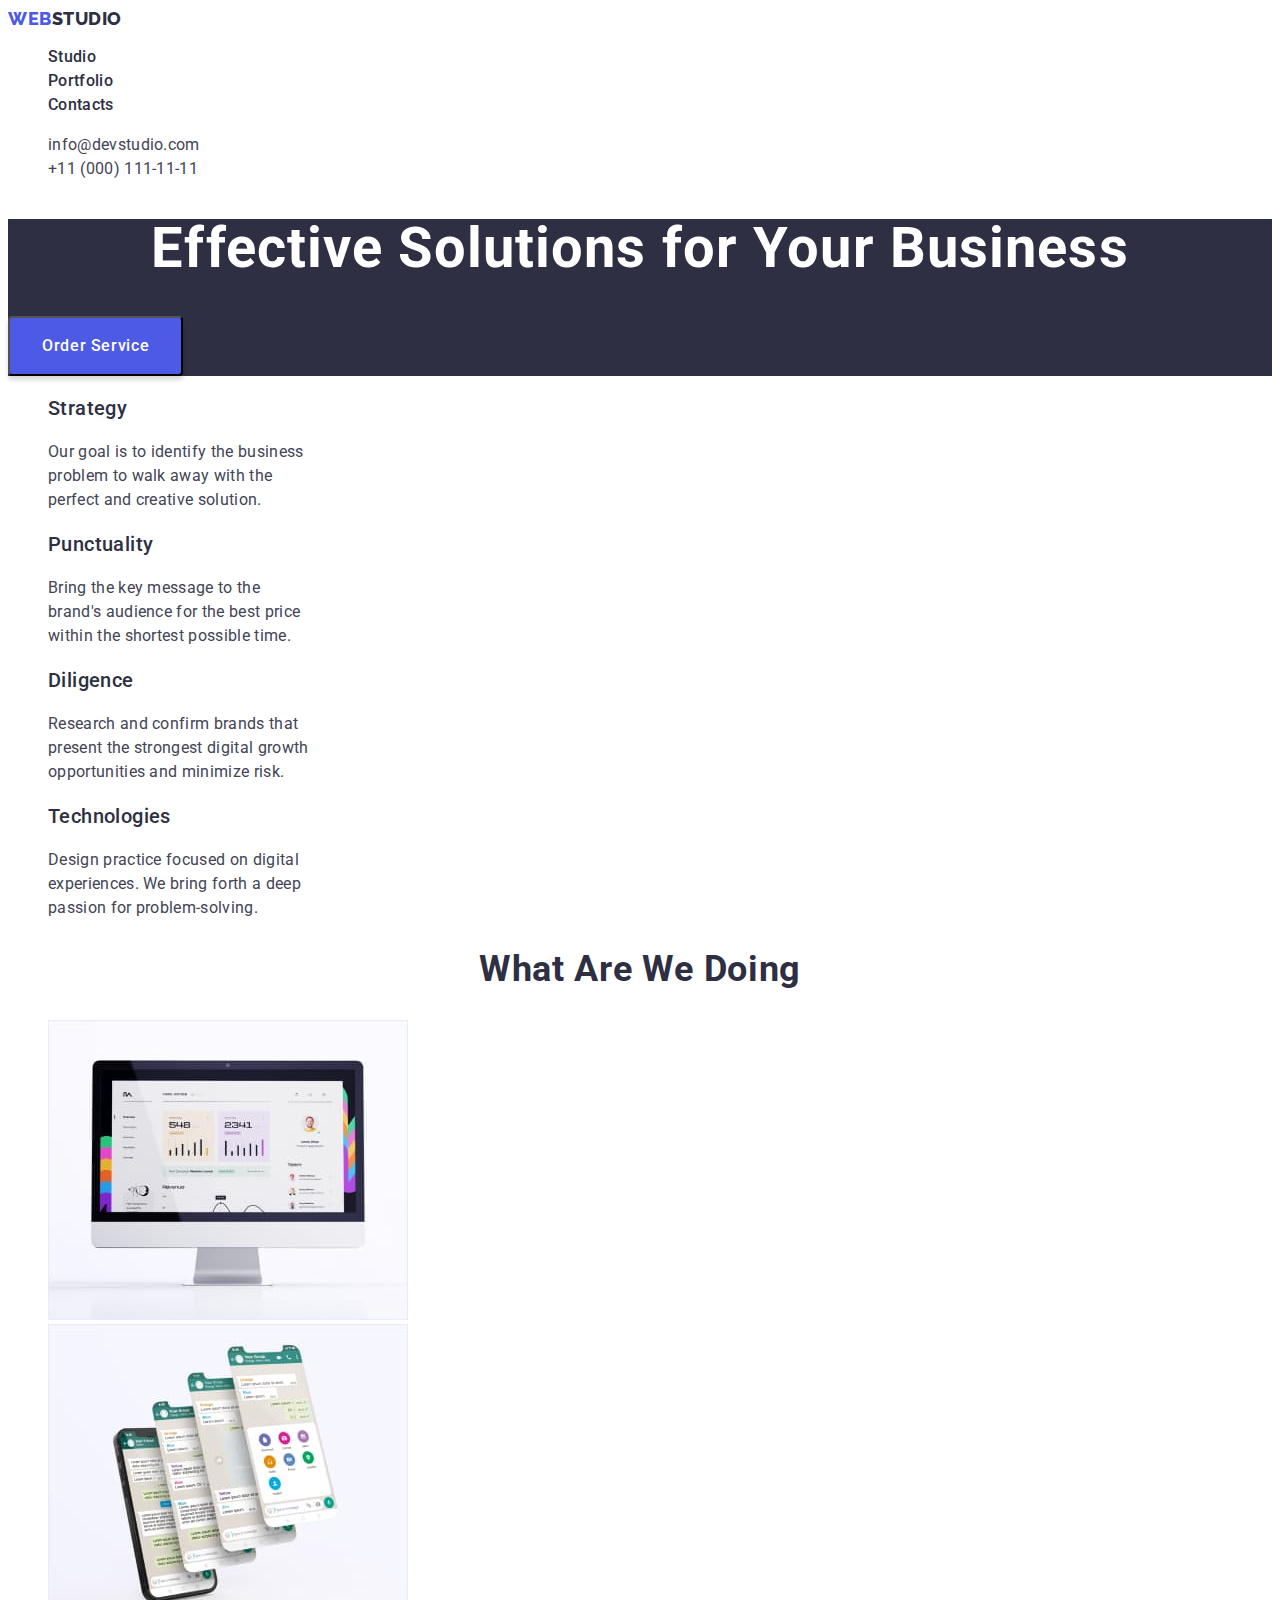
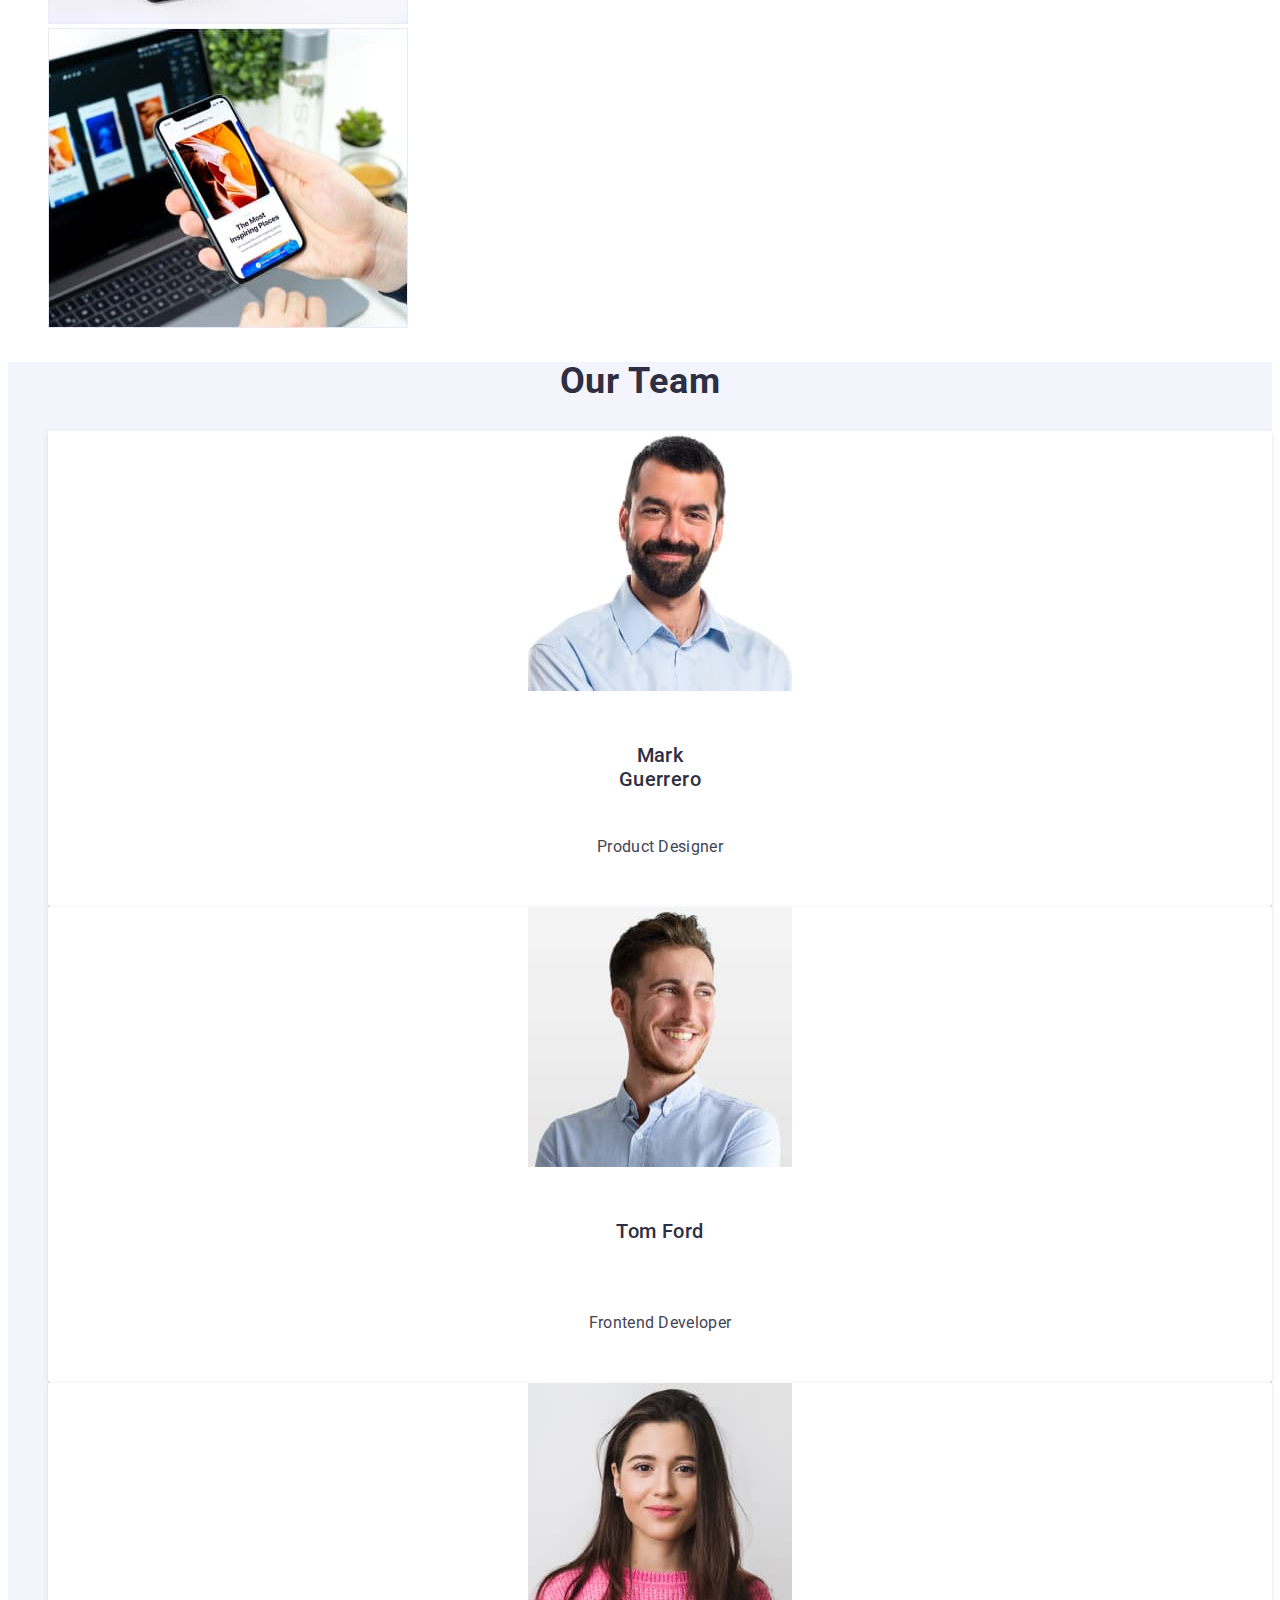
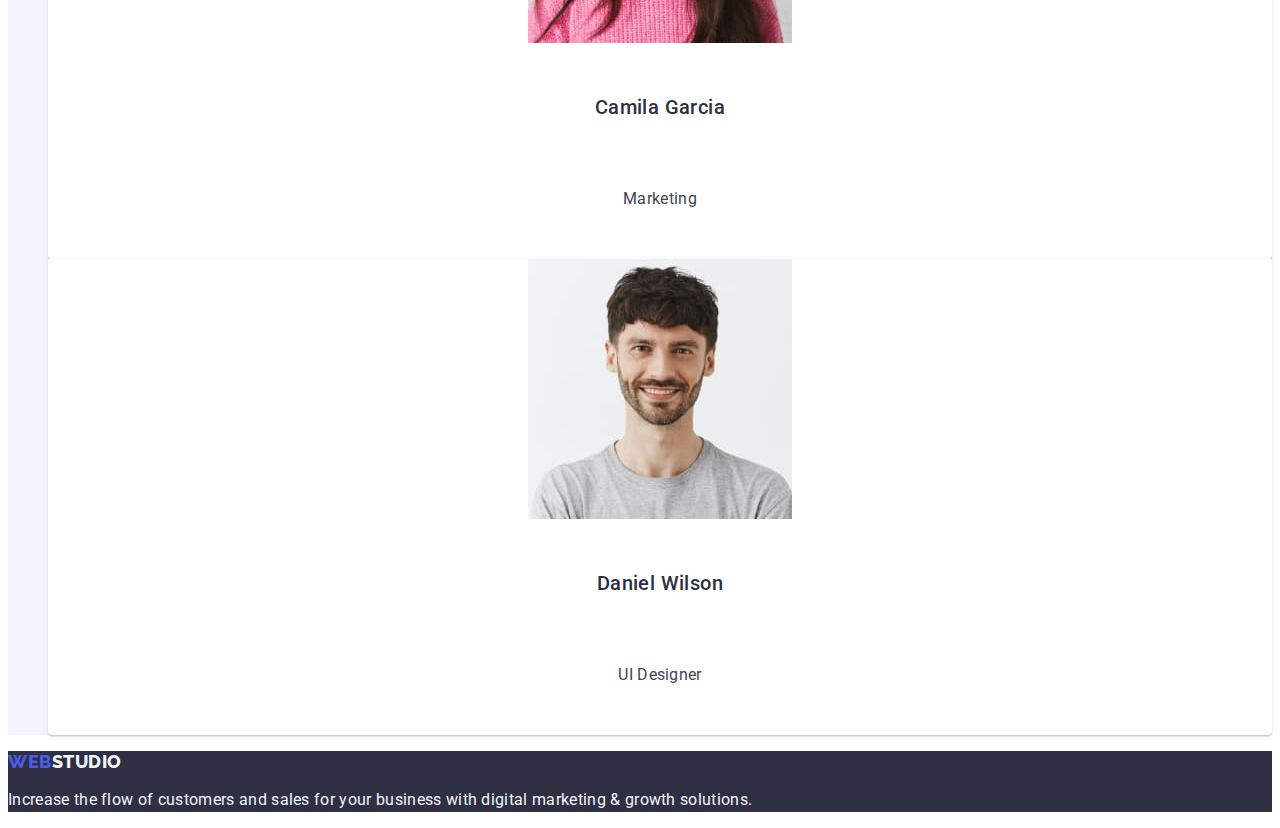
==== commit 075a3737: "1.0" ====
--- a/index.html
+++ b/index.html
@@ -30,15 +30,15 @@
         </ul>
       </nav>
 
-      <address>
+      <address class="address-header">
         <ul class="list">
           <li>
-            <a class="address-header link" href="mailto:info@devstudio.com"
+            <a class="address-header-item link" href="mailto:info@devstudio.com"
               >info@devstudio.com</a
             >
           </li>
           <li>
-            <a class="address-header link" href="tel:+110001111111"
+            <a class="address-header-item link" href="tel:+110001111111"
               >+11 (000) 111-11-11</a
             >
           </li>
@@ -46,13 +46,14 @@
       </address>
     </header>
     <main>
+      <!-- Перша секція -->
       <section class="hero-back">
         <h1 class="hero-title">Effective Solutions for Your Business</h1>
         <button class="button-hero" type="button">Order Service</button>
       </section>
-
+      <!-- Друга секція -->
       <section>
-        <h2 hidden>About us</h2>
+        <h2 hidden class="about-us">About us</h2>
         <ul class="link list">
           <li>
             <h3 class="about-us-title">Strategy</h3>
@@ -84,10 +85,10 @@
           </li>
         </ul>
       </section>
-
-      <section>
-        <h2 class="What-are-we-doing">What are we doing</h2>
-        <ul class="link list">
+      <!-- Третя секція -->
+      <section class="what-are-we-doing-section">
+        <h2 class="what-are-we-doing">What are we doing</h2>
+        <ul class="list">
           <li>
             <img
               width="360"
@@ -114,7 +115,7 @@
           </li>
         </ul>
       </section>
-
+      <!-- Четверта секція -->
       <section class="our-team-section">
         <h2 class="our-team-title">Our Team</h2>
         <ul class="list">
@@ -161,7 +162,7 @@
         </ul>
       </section>
     </main>
-
+    <!-- Підвал -->
     <footer class="footer">
       <a class="logo-footer link" href="./index.html" rel="WebStudio"
         >Web<span class="logo-footer-studio">Studio</span></a
--- a/css/styles.css
+++ b/css/styles.css
@@ -17,6 +17,18 @@
   --nav-bar: #2e2f42;
   --address: #434455;
   --background-hero: #2e2f42;
+  --about-us-title: #2e2f42;
+  --about-us-direction: #434455;
+  --What-are-we-doing: #2e2f42;
+  --our-team-title: #2e2f42;
+  --our-team-name: #2e2f42;
+  --our-team-direction: #434455;
+  --footer-backgraund: #2e2f42;
+  --logo-footer-web: #4d5ae5;
+  --button-filter-color: #4d5ae5;
+  --button-filter-backgraund: #f4f4fd;
+  --title-card: #2e2f42;
+  --direction-card: #434455;
 }
 
 body {
@@ -26,7 +38,7 @@
 }
 
 .logo-studio-web {
-  font-family: 'Raleway' sans-serif;
+  font-family: 'Raleway', sans-serif;
   text-transform: uppercase;
   letter-spacing: 0.03em;
   text-transform: uppercase;
@@ -59,9 +71,10 @@
 .nav-bar-item:focus {
   color: #404bbf;
 }
-
 .address-header {
   font-style: normal;
+}
+.address-header-item {
   font-weight: 400;
   font-size: 16px;
   line-height: 1.5;
@@ -110,6 +123,11 @@
   background-color: #404bbf;
 }
 
+/* Друга секція */
+
+.about-us {
+}
+
 .about-us-title {
   width: 264px;
   height: 24px;
@@ -117,7 +135,7 @@
   font-size: 20px;
   line-height: 1.2;
   letter-spacing: 0.02em;
-  color: #2e2f42;
+  color: var(--about-us-title);
 }
 
 .about-us-direction {
@@ -127,18 +145,22 @@
   font-size: 16px;
   line-height: 1.5;
   letter-spacing: 0.02em;
-}
-
-.What-are-we-doing {
+  color: var(--about-us-direction);
+}
+
+/* Третя секція */
+.what-are-we-doing {
   font-weight: 700;
   font-size: 36px;
   line-height: 1.11;
   text-align: center;
   letter-spacing: 0.02em;
   text-transform: capitalize;
-  color: #2e2f42;
-}
-
+  color: var(--What-are-we-doing);
+}
+.what-are-we-doing-section {
+}
+/* Четверта секція */
 .our-team-section {
   background: #f4f4fd;
 }
@@ -150,7 +172,7 @@
   text-align: center;
   letter-spacing: 0.02em;
   text-transform: capitalize;
-  color: #2e2f42;
+  color: var(--our-team-title);
 }
 
 .our-team-card {
@@ -174,7 +196,7 @@
   line-height: 1.2;
   text-align: center;
   letter-spacing: 0.02em;
-  color: #2e2f42;
+  color: var(--our-team-name);
 }
 
 .our-team-direction {
@@ -183,10 +205,11 @@
   line-height: 1.5;
   text-align: center;
   letter-spacing: 0.02em;
-}
-
+  color: var(--our-team-direction);
+}
+/* Підвал */
 .footer {
-  background: #2e2f42;
+  background: var(--footer-backgraund);
 }
 
 .logo-footer {
@@ -198,7 +221,7 @@
   align-items: center;
   letter-spacing: 0.03em;
   text-transform: uppercase;
-  color: #4d5ae5;
+  color: var(--logo-footer-web);
 }
 
 .logo-footer-studio {
@@ -212,3 +235,38 @@
   letter-spacing: 0.02em;
   color: #f4f4fd;
 }
+
+/* Класи портфоліо */
+
+.button-filter {
+  font-family: inherit;
+  font-weight: 500;
+  font-size: 16px;
+  line-height: 1.5;
+  letter-spacing: 0.04em;
+  cursor: pointer;
+  color: var(--button-filter-color);
+  background: var(--button-filter-backgraund);
+}
+
+.button-filter:hover,
+.button-filter:focus {
+  background: #404bbf;
+  color: #ffffff;
+}
+
+.title-card {
+  font-weight: 500;
+  font-size: 20px;
+  line-height: 1.2;
+  letter-spacing: 0.02em;
+  color: var(--title-card);
+}
+
+.direction-card {
+  font-weight: 400;
+  font-size: 16px;
+  line-height: 1.5;
+  letter-spacing: 0.02em;
+  color: var(--direction-card);
+}
